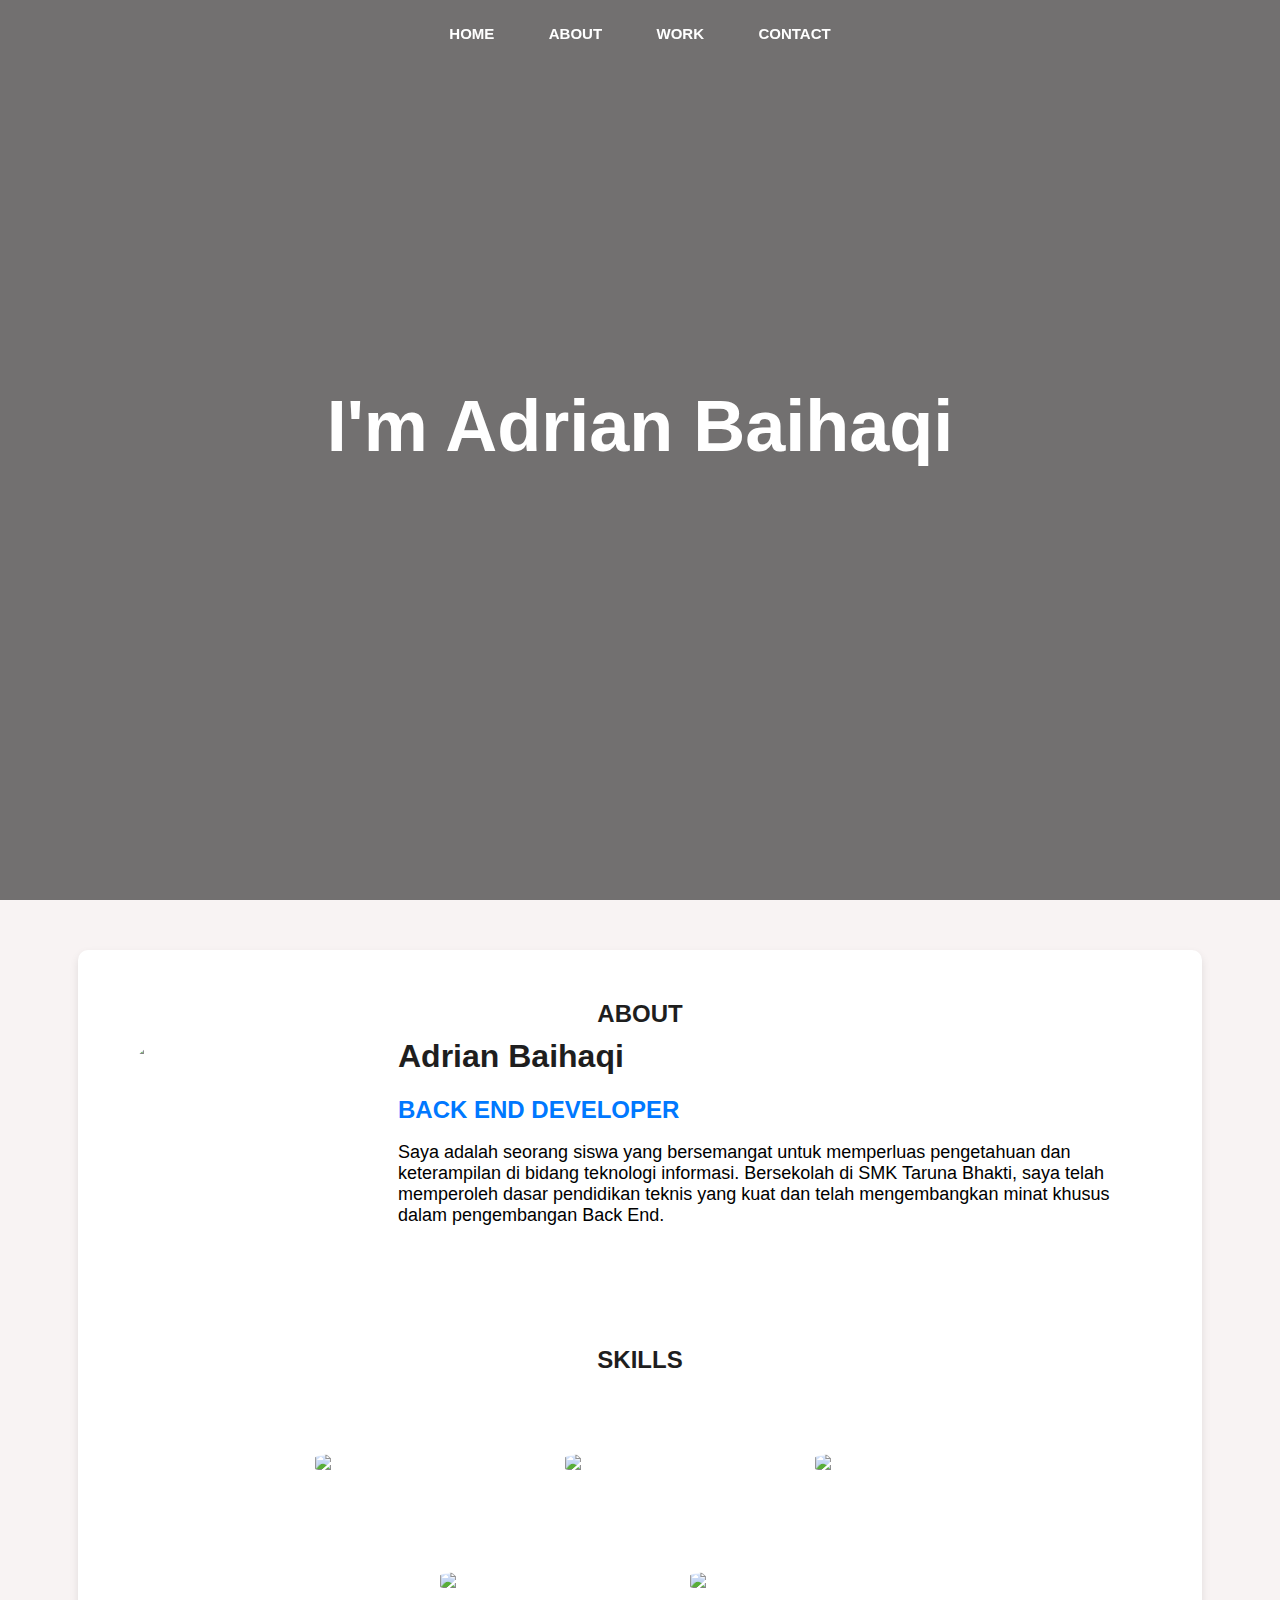
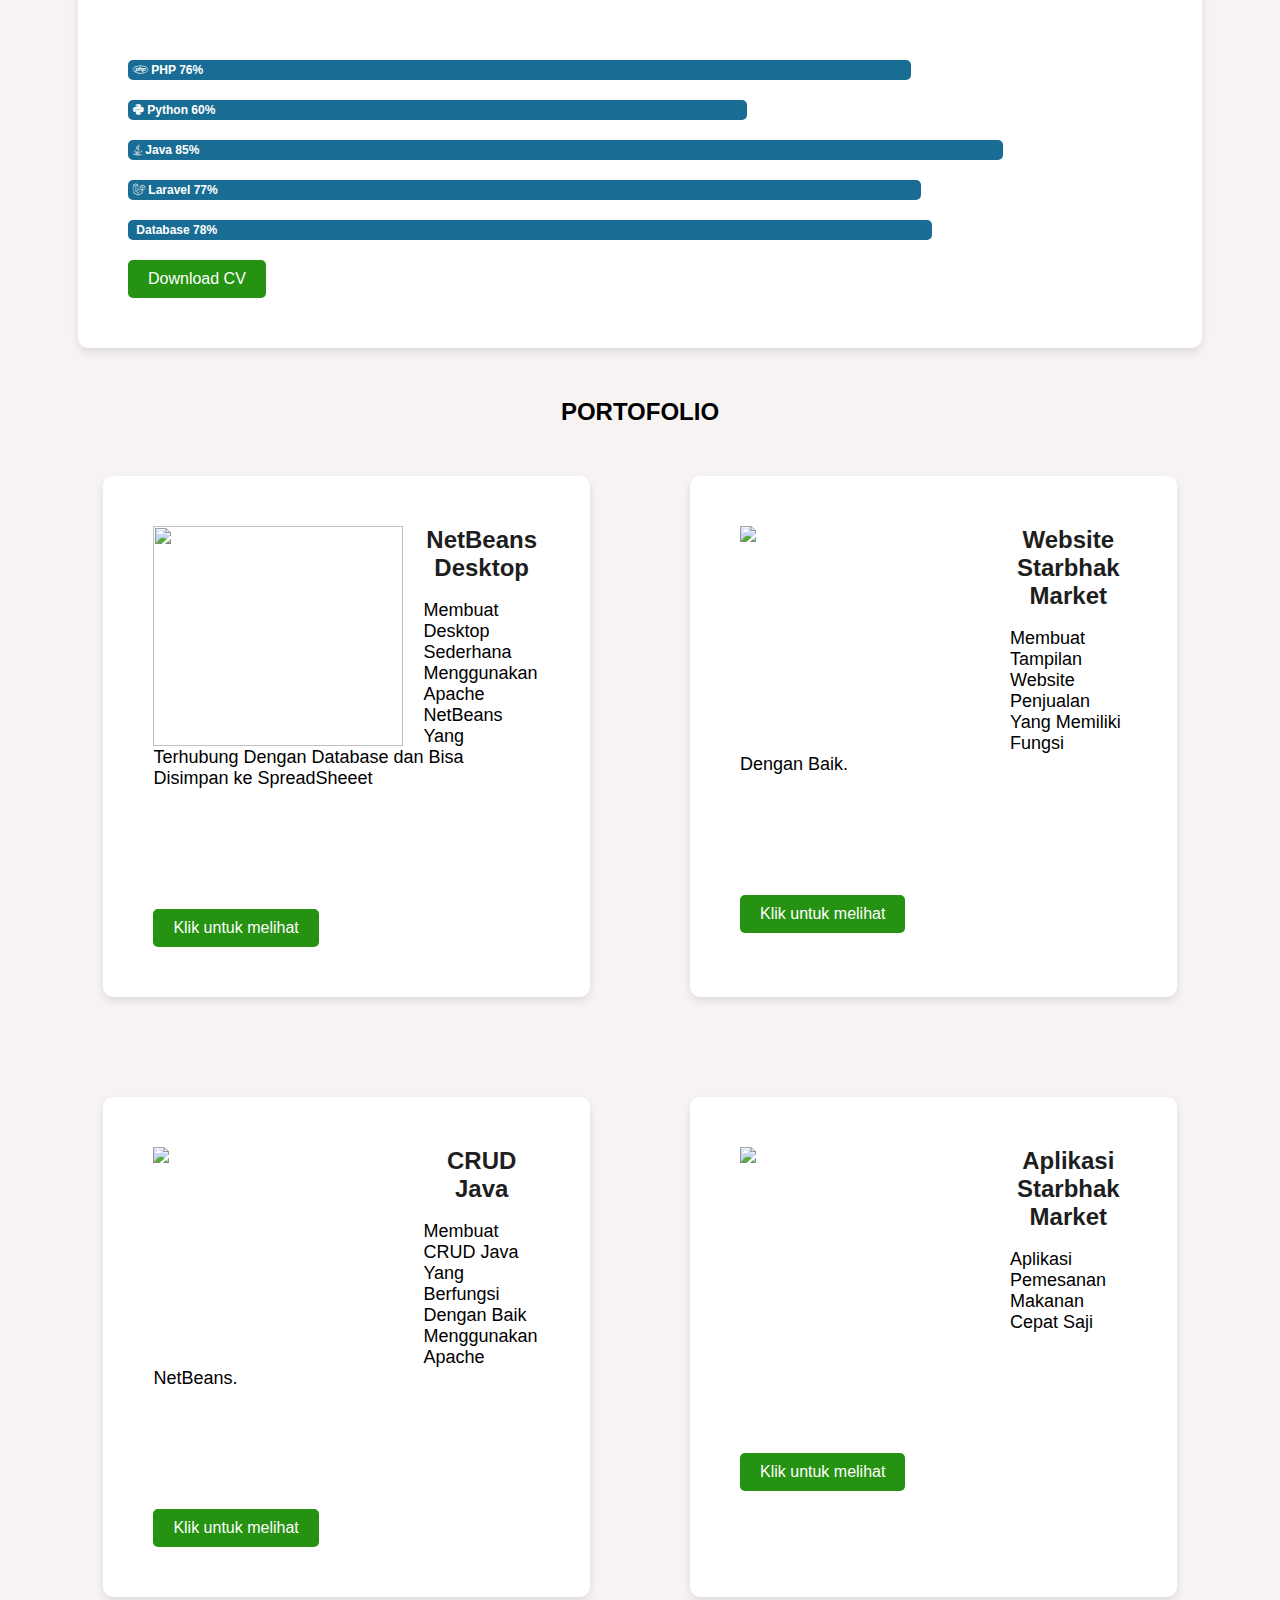
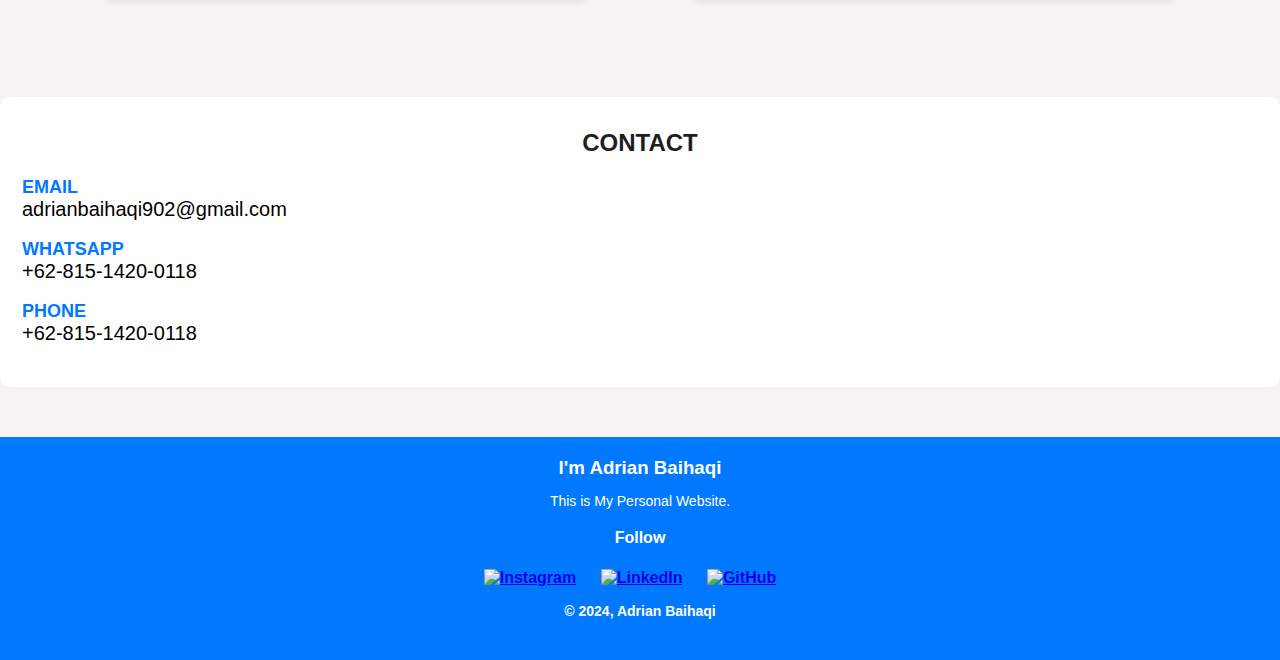
==== index.html @ 350a7b52 "commit" ====
<!DOCTYPE html>
<html lang="en">
<head>
    <meta charset="UTF-8">
    <meta name="viewport" content="width=device-width, initial-scale=1.0">
    <title>Document</title>

    <link href="" rel="icon">
    <link rel="stylesheet" href="/assets/style/index.css">
    <link rel="stylesheet" href="https://cdnjs.cloudflare.com/ajax/libs/font-awesome/6.0.0-beta3/css/all.min.css">
</head>
<body>
    
    <nav class="navbar">
        <ul>
            <li><a href="#hero">HOME</a></li>
            <li><a href="#about">ABOUT</a></li>
            <li><a href="#work">WORK</a></li>
            <li><a href="#contact">CONTACT</a></li>
        </ul>
    </nav>

    <div id="hero" class="hero route bg-image" style="background-image: url(/assets/images/city\ image\ 1.jpg)">
        <div class="overlay-itro"></div>
        <div class="hero-content display-table">
          <div class="table-cell">
            <div class="container">
              <h1 class="hero-title mb-4">I'm Adrian Baihaqi</h1>
              <p class="hero-subtitle"><span class="typed" data-typed-items="Back End Developer"></span></p>
            </div>
          </div>
        </div>
    </div>

    <div id="about">
        <div class="card">
            <h2>ABOUT</h2>
            <img src="/assets/images/poto cv2(1).jpg" alt="Foto Profil">
            <h1>Adrian Baihaqi</h1>
            <h3 style="font-size: 24px; color: #0078ff; font-weight: bold; margin-bottom: 10px;">BACK END DEVELOPER</h3>
            <p><span>Saya adalah seorang siswa yang bersemangat untuk memperluas pengetahuan dan keterampilan di bidang teknologi informasi. Bersekolah di SMK Taruna Bhakti, saya telah memperoleh dasar pendidikan teknis yang kuat dan telah mengembangkan minat khusus dalam pengembangan Back End.</span></p>
            

            <div class="skill">
                <h2>SKILLS</h2>
            </div>

            <div class="logo-language">
                <img src="/assets/images/Java-Emblem-removebg-preview.png" class="card-img-top" alt="logo java">
                <img src="/assets/images/PHP-logo.svg.png" class="card-img-top" alt="logo php">
                <img src="/assets/images/Python-logo-notext.svg.png" class="card-img-top" alt="logo py">
                <img src="/assets/images/1969px-Laravel.svg.png" class="card-img-top" alt="logo laravel">
                <img src="/assets/images/pngwing.com.png" class="card-img-top" alt="logo DB">
                
            </div>

            <!-- Bar Progres -->
            <div class="progress">
                <div class="progress-bar" role="progressbar" style="width: 76%;" aria-valuenow="76" aria-valuemin="0" aria-valuemax="100">
                    <span class="progress-label"><i class="fab fa-php"></i> PHP 76%</span>
                </div>
            </div>
            <div class="progress">
                <div class="progress-bar" role="progressbar" style="width: 60%;" aria-valuenow="60" aria-valuemin="0" aria-valuemax="100">
                    <span class="progress-label"><i class="fab fa-python"></i> Python 60%</span>
                </div>
            </div>
            <div class="progress">
                <div class="progress-bar" role="progressbar" style="width: 85%;" aria-valuenow="85" aria-valuemin="0" aria-valuemax="100">
                    <span class="progress-label"><i class="fab fa-java"></i> Java 85%</span>
                </div>
            </div>
            <div class="progress">
                <div class="progress-bar" role="progressbar" style="width: 77%;" aria-valuenow="77" aria-valuemin="0" aria-valuemax="100">
                    <span class="progress-label"><i class="fab fa-laravel"></i> Laravel 77%</span>
                </div>
            </div>
            <div class="progress">
                <div class="progress-bar" role="progressbar" style="width: 78%;" aria-valuenow="78" aria-valuemin="0" aria-valuemax="100">
                    <span class="progress-label"><i class="fab fa-db"></i> Database 78%</span>
                </div>
            </div>
            <!-- Tombol Download CV -->
            <a href="/assets/Putih dan Hitam Profesional Minimalis CV Resume Template-1.pdf" download class="btn btn-primary">Download CV</a>
        </div>
    </div>

    <div id="work">
        <span id="portfolio-heading">PORTOFOLIO</span>
        <div class="portfolio-card-container">
            
            <div class="card mb-3" style="max-width: 540px;">
                <div class="row no-gutters">
                  <div class="col-md-4">
                    <img src="/assets/images/netbeans-project.jpg" class="card-img" alt="">
                  </div>
                  <div class="col-md-8">
                    <div class="card-body">
                      <h2 class="card-title">NetBeans Desktop</h2>
                      <p class="card-text">Membuat Desktop Sederhana Menggunakan Apache NetBeans Yang Terhubung Dengan Database dan Bisa Disimpan ke SpreadSheeet</p>
                      <a href="https://www.instagram.com/p/C5qlpJvSph4/?utm_source=ig_web_copy_link" class="btn btn-primary">Klik untuk melihat</a>
                    </div>
                  </div>
                </div>
              </div>
            <div class="card mb-3" style="max-width: 540px;">
                <div class="row no-gutters">
                  <div class="col-md-4">
                    <img src="/assets/images/Desain tanpa judul(3).png" class="card-img" alt="webstarmart">
                  </div>
                  <div class="col-md-8">
                    <div class="card-body">
                      <h2 class="card-title">Website Starbhak Market</h2>
                      <p class="card-text">Membuat Tampilan Website Penjualan Yang Memiliki Fungsi Dengan Baik.</p>
                      <a href="https://github.com/KRNCw5936/Assesment_Web.git" class="btn btn-primary">Klik untuk melihat</a>
                    </div>
                  </div>
                </div>
              </div>
            <div class="card mb-3" style="max-width: 540px;">
                <div class="row no-gutters">
                  <div class="col-md-4">
                    <img src="/assets/images/Simple Desktop Application Interface(5).png" class="card-img" alt="...">
                  </div>
                  <div class="col-md-8">
                    <div class="card-body">
                      <h2 class="card-title">CRUD Java</h2>
                      <p class="card-text">Membuat CRUD Java Yang Berfungsi Dengan Baik Menggunakan Apache NetBeans.</p>
                      <a href="https://www.instagram.com/p/C5sAP9ZyaLN/?utm_source=ig_web_copy_link" class="btn btn-primary">Klik untuk melihat</a>
                  </div>
                </div>
              </div>
            </div>
            <div class="card mb-3" style="max-width: 540px;">
                <div class="row no-gutters">
                  <div class="col-md-4">
                    <img src="/assets/images/AppStarMart1.jpg" class="card-img" alt="appstarmart">
                  </div>
                  <div class="col-md-8">
                    <div class="card-body">
                      <h2 class="card-title">Aplikasi Starbhak Market</h2>
                      <p class="card-text">Aplikasi Pemesanan Makanan Cepat Saji</p>
                      <a href="https://github.com/KRNCw5936/Asses_Flutter.git" class="btn btn-primary">Klik untuk melihat</a>
                  </div>
                </div>
              </div>
            </div>
          </div>
        </div>        
    </div>

    <div id="contact">
      <div class="contact-info">
          <h2>CONTACT</h2>
          <p><strong>EMAIL</strong> <span>adrianbaihaqi902@gmail.com</span></p>
          <p><strong>WHATSAPP</strong> <span>+62-815-1420-0118</span></p>
          <p><strong>PHONE</strong> <span>+62-815-1420-0118</span></p>
      </div>
  </div>
  </div>
  
  <footer>
    <div class="footer-content">
        <h3>I'm Adrian Baihaqi</h3>
        <p>This is My Personal Website.</p>
        <h4>Follow<h4>
        <ul class="social-icons">
            <li><a href="https://www.instagram.com/adrian_snox/"><img src="/assets/images/Instagram_icon.png.png" alt="Instagram"></a></li>
            <li><a href="https://www.linkedin.com/in/adrian-baihaqi-069a71303/"><img src="/assets/images/LinkedIn_logo_initials.png" alt="LinkedIn"></a></li>
            <li><a href="https://github.com/KRNCw5936"><img src="/assets/images/GitHub-Mark-ea2971cee799.png" alt="GitHub"></a></li>
        </ul>
        <p>© 2024, Adrian Baihaqi</p>
    </div>
</footer>


    <script src="https://cdnjs.cloudflare.com/ajax/libs/typed.js/2.0.12/typed.min.js"></script>  
    <script>

        const select = (el) => document.querySelector(el);
        const typed = select('.typed');
        if (typed) {
            let typed_strings = typed.getAttribute('data-typed-items');
            typed_strings = typed_strings.split(',');
            new Typed('.typed', {
                strings: typed_strings,
                loop: true,
                typeSpeed: 100,
                backSpeed: 50,
                backDelay: 2000
            });
        }

        window.addEventListener('scroll', function() {
            const navbar = document.querySelector('.navbar');
            const heroSection = document.getElementById('hero');
            const scrolled = window.scrollY > heroSection.offsetHeight;
        
            if (scrolled) {
                navbar.classList.add('scrolled');
            } else {
                navbar.classList.remove('scrolled');
            }
        });

    </script>
</body>
</html>
---- assets/style/index.css ----
/* CSS untuk body */
body {
    background-color: #f8f3f3;
    color: #ffffff;
    margin: 0; 
    font-family: Arial, sans-serif; 
}

/* CSS untuk heading */
h1, h2, h3, h4, h5, h6 {
    color: #1e1e1e;
    margin-top: 0; 
}

/* CSS untuk navbar */
.navbar {
    background-color: transparent; 
    position: fixed; 
    top: 0;
    width: 100%;
    padding: 15px 0;
    z-index: 1;
    transition: background-color 0.3s;
}

.navbar.scrolled {
    background-color: black;
}

.navbar ul {
    list-style-type: none;
    margin: 0;
    padding: 0;
    text-align: center;
}

.navbar ul li {
    display: inline;
}

.navbar ul li a {
    display: inline-block;
    color: white;
    text-decoration: none;
    padding: 10px 25px;
    font-size: 15px;
    font-weight: 600; /* Tambahkan font-weight bold */
    position: relative; /* Tambahkan posisi relatif untuk mengatur pseudo-elemen */
}

.navbar ul li a::after {
    content: '';
    display: block;
    position: absolute;
    bottom: -2px; /* Geser ke bawah sejauh 2px */
    left: 0;
    width: 100%;
    height: 2px;
    background-color: transparent;
    transition: background-color 0.3s, transform 0.3s ease-in-out; /* Tambahkan animasi perubahan warna dan transformasi */
}

.navbar ul li a:hover::after {
    background-color: white; /* Ubah warna latar menjadi putih pada hover */
    transform: scaleX(1); /* Setel skala X menjadi 1 pada hover */
}

/* CSS untuk hero */
.hero {
    height: 100vh;
    position: relative;
    color: #fff;
    text-align: center;
    background-size: cover; 
    background-position: center; 
}

.overlay-itro {
    background-color: rgba(0, 0, 0, 0.6);
    position: absolute;
    top: 0;
    left: 0px;
    padding: 0;
    height: 100%;
    width: 100%;
    opacity: 0.9;
}

.hero .hero-content {
    position: absolute;
    top: 50%;
    left: 50%;
    transform: translate(-50%, -50%);
}

.hero .hero-title {
    font-weight : bold;
    font-size: 3rem;
    color: #fff;
}

@media (min-width: 768px) {
    .hero .hero-title {
        font-size: 4.5rem;
    }
}

.hero .hero-subtitle {
    font-size: 1.5rem;
    font-weight: 600;
}

@media (min-width: 768px) {
    .hero .hero-subtitle {
        font-size: 2.5rem;
    }
}

.hero .text-slider-items {
    display: none;
}

.hero-single {
    height: 350px;
}

.hero-single .hero-content {
    margin-top: 30px;
}

.hero-single .hero-title {
    text-transform: uppercase;
    font-size: 3rem;
}

@media (min-width: 768px) {
    .hero-single .hero-title {
        font-size: 3.5rem;
    }
}

.hero-single .breadcrumb {
    background-color: transparent;
    color: #0078ff;
}

.hero-single .breadcrumb .breadcrumb-item:before {
    color: #cde1f8;
}

.hero-single .breadcrumb .breadcrumb-item.active {
    color: #cde1f8;
}

.hero-single .breadcrumb a {
    color: #fff;
}

/* CSS untuk about */
.card {
    width: 80%;
    background-color: #fff;
    border-radius: 10px;
    box-shadow: 0 4px 8px rgba(0, 0, 0, 0.1);
    padding: 50px; 
    margin: 50px auto;
    text-align: left; /* Mengatur teks menjadi rata kiri */
    overflow: hidden; /* Mencegah konten bocor dari floating elements */
}

.card img {
    width: 250px;
    height: 220px;
    border-radius: 20%;
    float: left; /* Menempatkan foto ke kiri */
    margin-right: 20px; /* Memberikan jarak antara foto dan teks */
}

.card h2 {
    margin-bottom: 10px;
    text-align: center; /* Mengatur teks ke tengah */
}


.card p {
    margin-bottom: 120px; /* Jarak bawah */
    color: black; /* Warna teks */
    font-size: large; /* Ukuran font lebih besar dari large */
}


.card p:last-child {
    margin-bottom: 0;
}

.card-info {
    margin-top: 20px; /* Memberikan jarak atas untuk elemen-elemen berikutnya */
}

.progress {
    margin-bottom: 20px; 
}

.progress-bar {
    background-color: #196d94;
    border-radius: 5px;
    height: 20px;
    line-height: 20px;
    font-weight: 600;
    font-size: 12px;
    color: #ffffff;
    text-align: left;
    padding-left: 5px;
}

.btn {
    display: inline-block;
    padding: 10px 20px;
    background-color: #269211; 
    color: #ffffff; 
    text-decoration: none; 
    border-radius: 5px; 
    transition: background-color 0.3s;
    border: none; 
    cursor: pointer; 
}

.btn:hover {
    background-color: #0056b3; 
}

.logo-language {
    display: flex;
    flex-wrap: wrap; /* Elemen-elemen akan melanjutkan ke baris baru jika ruang tidak cukup */
    justify-content: center; /* Pusatkan elemen-elemen secara horizontal */
    align-items: center;
    padding: 20px; /* Jarak antara gambar dengan tepi kontainer */
}

.logo-language img {
    max-width: 150px; /* Ukuran maksimum gambar */
    height: auto; /* Biarkan tinggi menyesuaikan proporsi gambar */
    margin: 50px; /* Jarak antara gambar */
}


/* CSS untuk portofolio */
#work {
    text-align: center;
}
  
#work .portfolio-img {
    border-radius: 0%;
    width: 100%; 
}

#portfolio-heading {
    font-size: 24px;
    font-weight: bold;
    color: #000000;
}

.portfolio-card-container {
    display: flex;
    flex-wrap: wrap;
    justify-content: center;
}
  
.portfolio-card-container .card {
    width: calc(33.33% - 40px); 
    margin: 50px; 
}
  
.portfolio-card-container .portfolio-img {
    border-radius: 0;
    width: 100%; 
    height: auto; 
}

.card-img {
    width: 100%; /* Mengisi lebar maksimum dari kotak gambar */
    height: auto; /* Biarkan tinggi menyesuaikan proporsi gambar */
    object-fit: cover; /* Gambar akan dipotong atau diperkecil/diperbesar secara proporsional */
    border-radius: 0 !important; /* Membuat sudut gambar menjadi lurus */
}

/* CSS untuk Contact */
.contact-info {
    margin-top: 50px; /* Jarak dari bagian atas */
    padding: 20px; /* Padding untuk memberikan ruang di sekitar konten */
    border: 2px solid rgb(255, 255, 255); /* Memberikan border pada elemen */
    border-radius: 10px; /* Mengubah border menjadi berbentuk lengkung */
    background-color: #fff;
    padding-top: 30px;
    padding-bottom: 30px;
    padding-left: 20px;
    padding-right: 20px;
    /* Membuat teks sedikit tidak terlalu tengah secara horizontal */
    text-align: justify;
}

.social-icons {
    margin-top: 20px; /* Jarak antara teks kontak dan ikon sosial */
}

.social-icons img {
    width: 30px; /* Ukuran gambar logo */
    margin-right: 10px; /* Jarak antara ikon sosial */
}

.contact-info h2 {
    text-align: center; /* Mengatur teks "Contact" menjadi di tengah */
}

.contact-info p {
    margin-bottom: 10px; /* Jarak antara setiap paragraf */
    font-size: 18px; /* Ukuran teks yang lebih besar */
    color: #000000;
}

.contact-info p strong {
    display: inline; /* Biarkan teks "Email", "WhatsApp", dan "Phone" tetap dalam satu baris dengan isinya */
    color:#0078ff; /* Warna teks menjadi biru */
    font-weight: bold; /* Membuat teks menjadi tebal (bold) */
}

.contact-info p span {
    display: block; /* Membuat setiap nilai kontak berada di baris baru */
    font-size: 20px; /* Ukuran teks yang lebih besar */
    color: #000000;
}

.contact-info p span {
    display: block; /* Membuat setiap nilai kontak berada di baris baru */
}

/* CSS untuk footer */
footer {
    background-color:#0078ff;
    color: #fff;
    padding: 20px 0;
    text-align: center;
    margin-top: 50px; /* Menambah jarak antara kontak dan footer */
}

.footer-content {
    max-width: 1200px;
    margin: 0 auto;
}

.footer-content h3 {
    margin-bottom: 10px;
    color: #fff;
    text-align: center;
}

.footer-content h4{
    color: #fff;
}

.footer-content p {
    font-size: 14px;
    margin-bottom: 20px;
}

.social-icons {
    list-style-type: none;
    padding: 0;
}

.social-icons li {
    display: inline-block;
    margin-right: 10px;
}

.social-icons img {
    width: 30px;
}
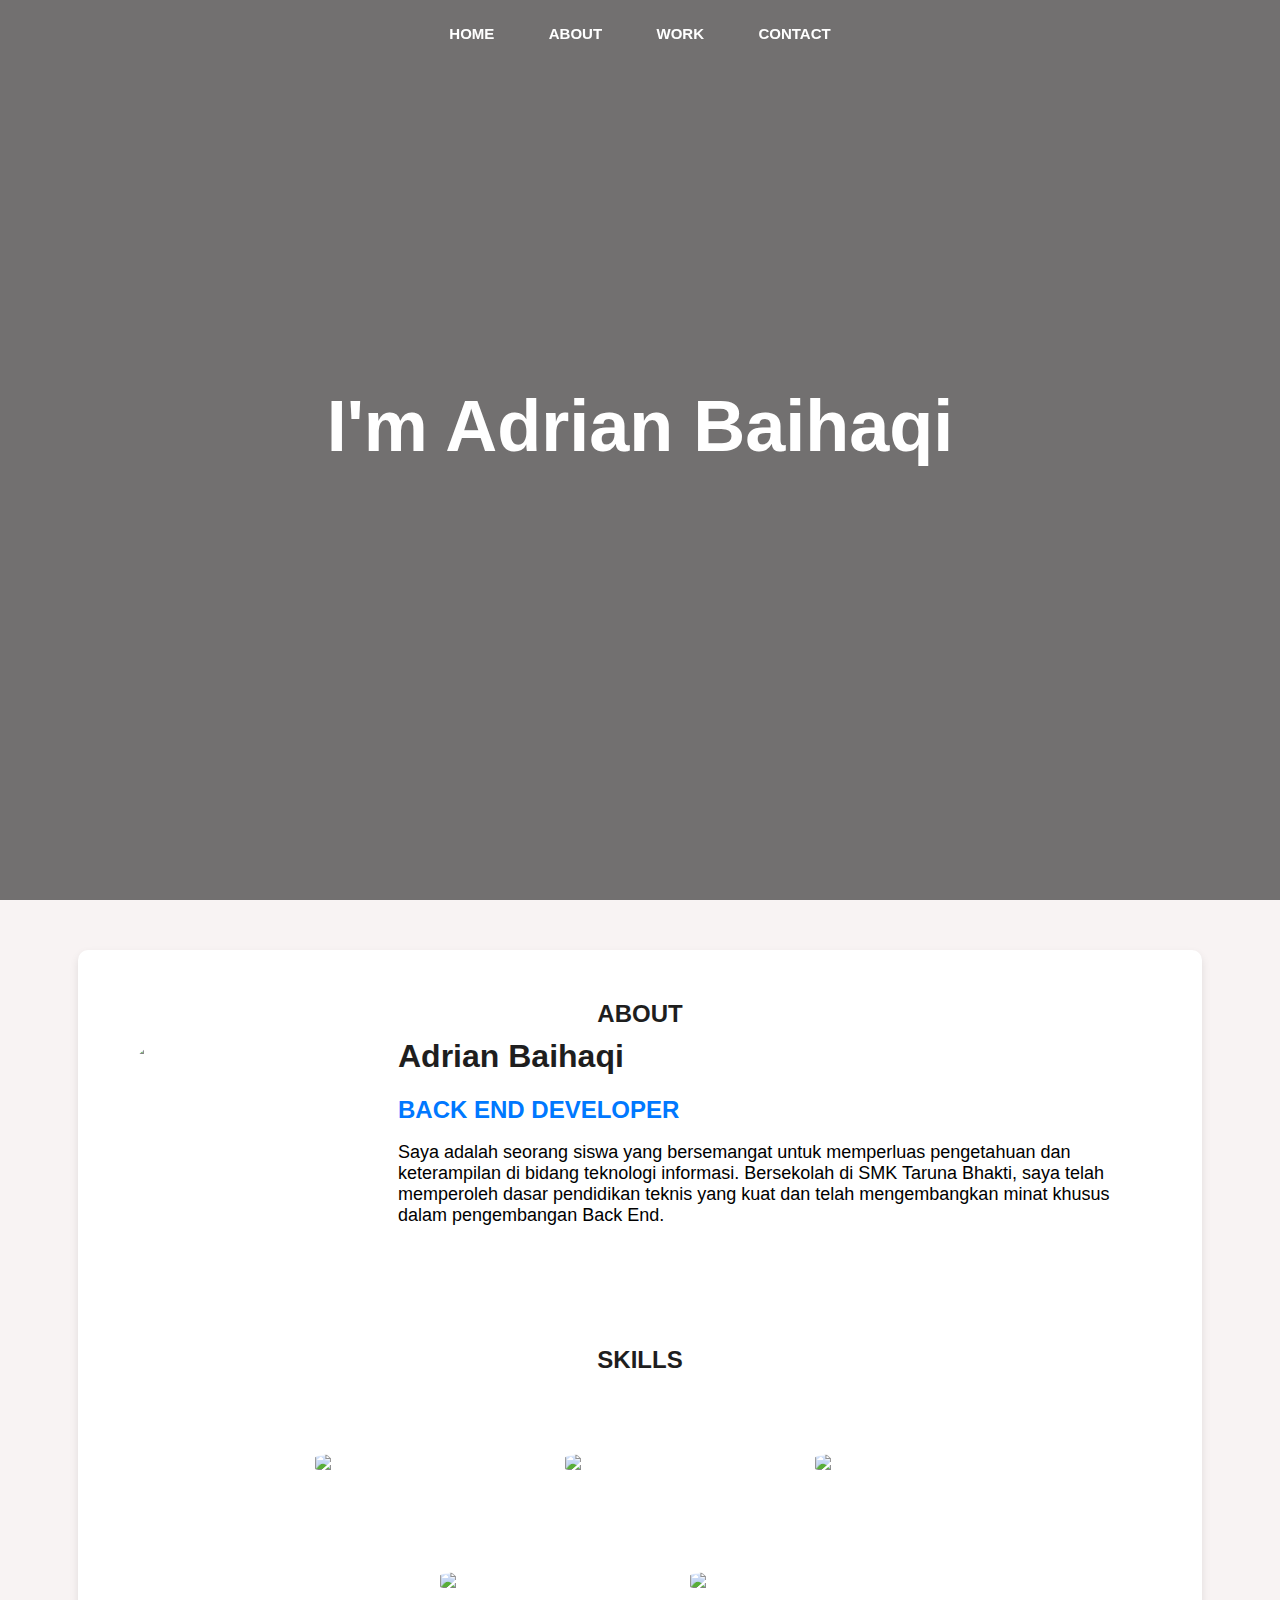
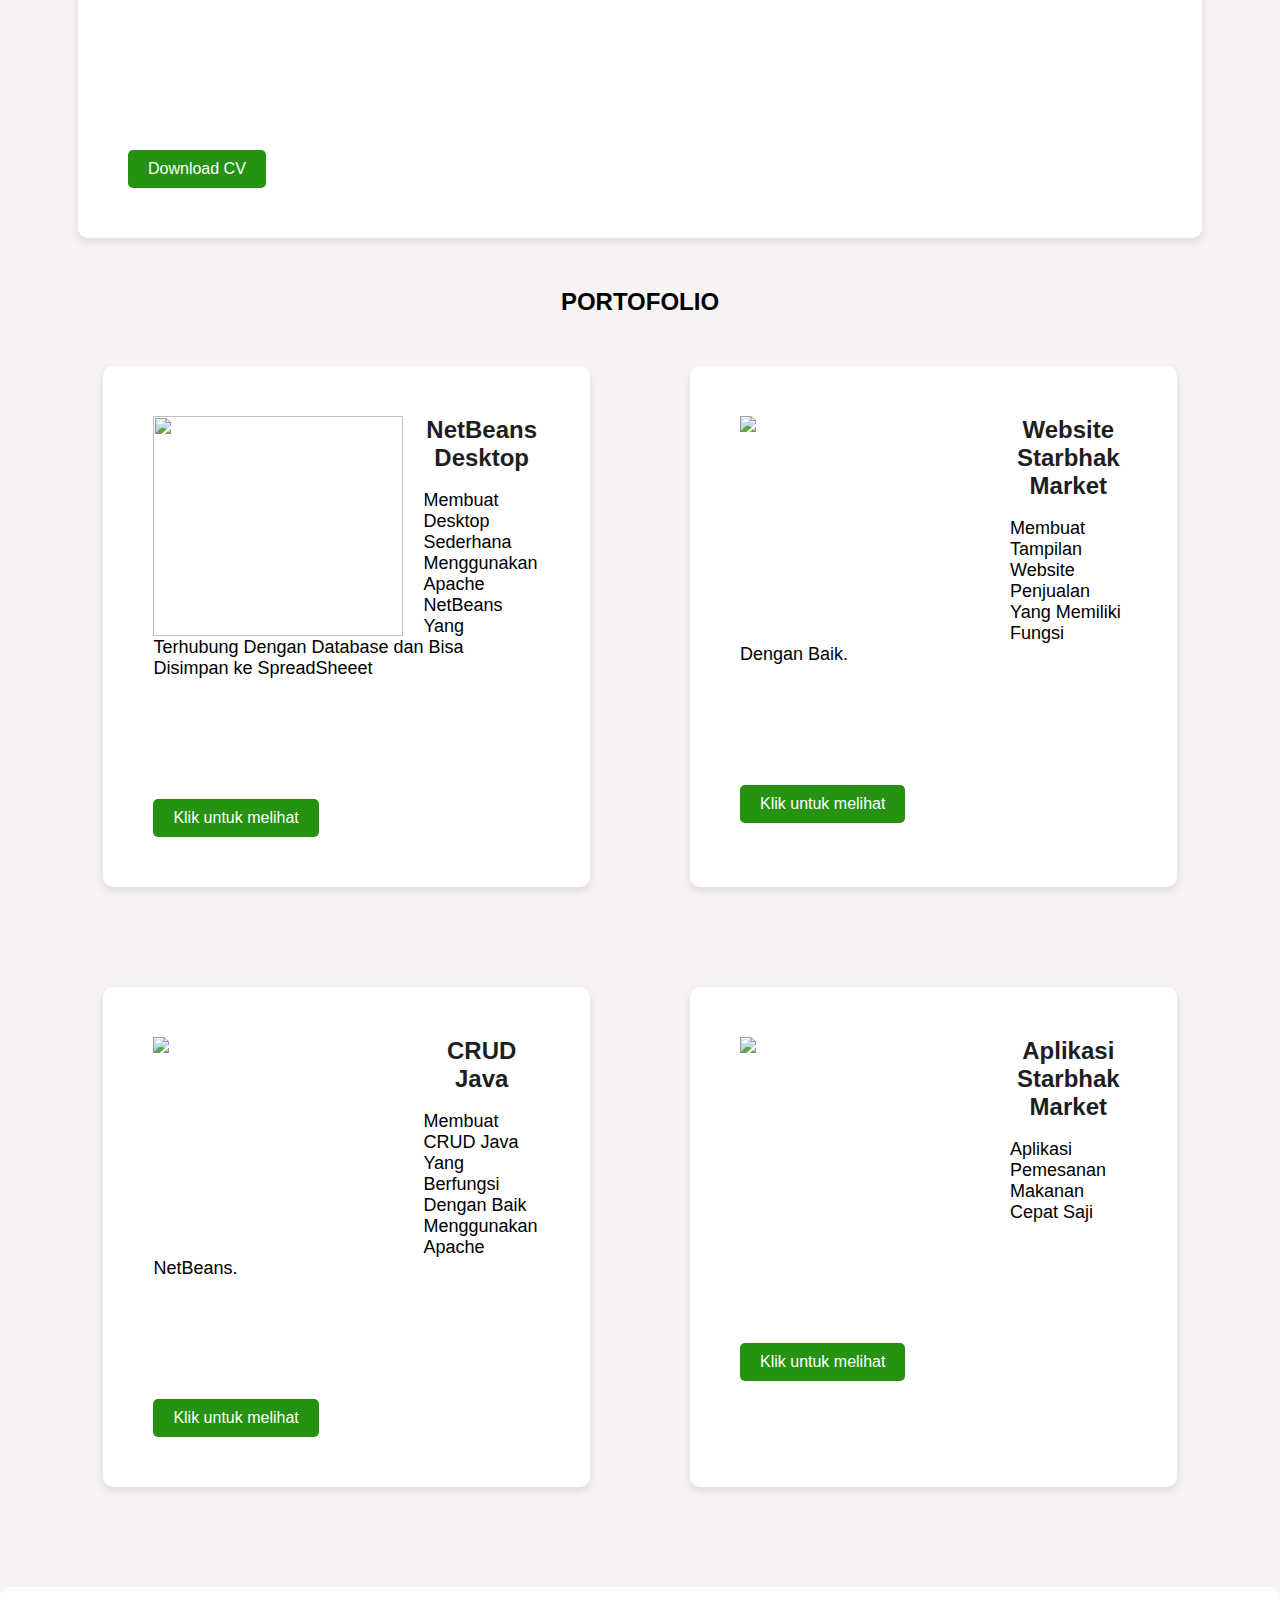
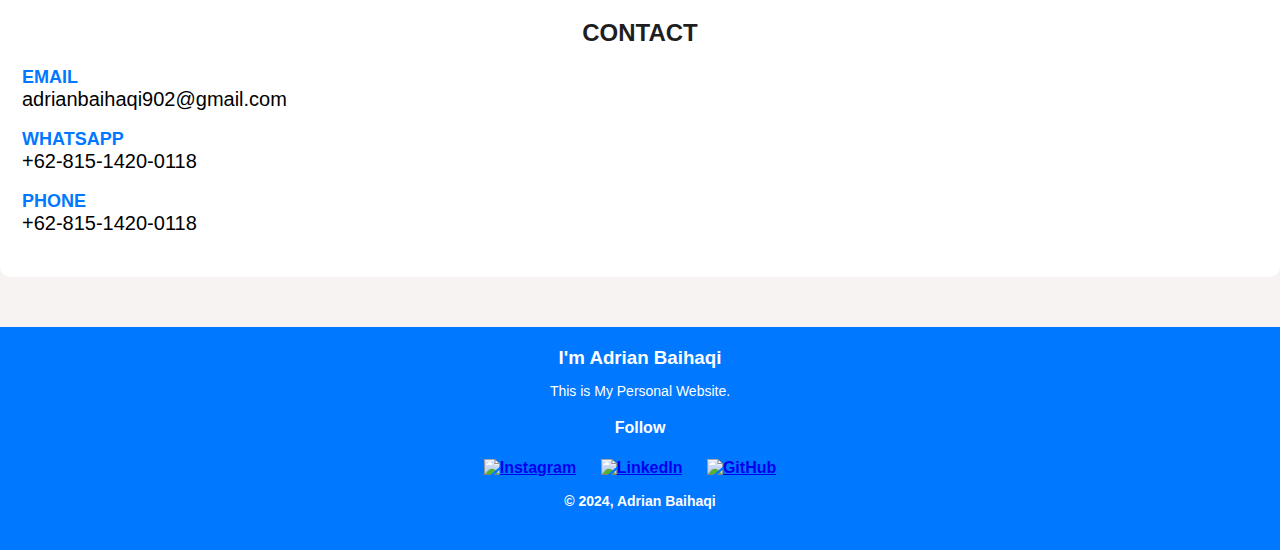
==== commit 74a833ea: "porto" ====
--- a/index.html
+++ b/index.html
@@ -6,8 +6,363 @@
     <title>Document</title>
 
     <link href="" rel="icon">
-    <link rel="stylesheet" href="/assets/style/index.css">
     <link rel="stylesheet" href="https://cdnjs.cloudflare.com/ajax/libs/font-awesome/6.0.0-beta3/css/all.min.css">
+<style>
+/* CSS untuk body */
+body {
+  background-color: #f8f3f3;
+  color: #ffffff;
+  margin: 0; 
+  font-family: Arial, sans-serif; 
+}
+
+/* CSS untuk heading */
+h1, h2, h3, h4, h5, h6 {
+  color: #1e1e1e;
+  margin-top: 0; 
+}
+
+/* CSS untuk navbar */
+.navbar {
+  background-color: transparent; 
+  position: fixed; 
+  top: 0;
+  width: 100%;
+  padding: 15px 0;
+  z-index: 1;
+  transition: background-color 0.3s;
+}
+
+.navbar.scrolled {
+  background-color: black;
+}
+
+.navbar ul {
+  list-style-type: none;
+  margin: 0;
+  padding: 0;
+  text-align: center;
+}
+
+.navbar ul li {
+  display: inline;
+}
+
+.navbar ul li a {
+  display: inline-block;
+  color: white;
+  text-decoration: none;
+  padding: 10px 25px;
+  font-size: 15px;
+  font-weight: 600;
+  position: relative;
+}
+
+.navbar ul li a::after {
+  content: '';
+  display: block;
+  position: absolute;
+  bottom: -2px;
+  left: 0;
+  width: 100%;
+  height: 2px;
+  background-color: transparent;
+  transition: background-color 0.3s, transform 0.3s ease-in-out;
+}
+
+.navbar ul li a:hover::after {
+  background-color: white;
+  transform: scaleX(1);
+}
+
+/* CSS untuk hero */
+.hero {
+  height: 100vh;
+  position: relative;
+  color: #fff;
+  text-align: center;
+  background-size: cover; 
+  background-position: center; 
+}
+
+.overlay-itro {
+  background-color: rgba(0, 0, 0, 0.6);
+  position: absolute;
+  top: 0;
+  left: 0px;
+  padding: 0;
+  height: 100%;
+  width: 100%;
+  opacity: 0.9;
+}
+
+.hero .hero-content {
+  position: absolute;
+  top: 50%;
+  left: 50%;
+  transform: translate(-50%, -50%);
+}
+
+.hero .hero-title {
+  font-weight : bold;
+  font-size: 3rem;
+  color: #fff;
+}
+
+@media (min-width: 768px) {
+  .hero .hero-title {
+    font-size: 4.5rem;
+  }
+}
+
+.hero .hero-subtitle {
+  font-size: 1.5rem;
+  font-weight: 600;
+}
+
+@media (min-width: 768px) {
+  .hero .hero-subtitle {
+    font-size: 2.5rem;
+  }
+}
+
+.hero .text-slider-items {
+  display: none;
+}
+
+.hero-single {
+  height: 350px;
+}
+
+.hero-single .hero-content {
+  margin-top: 30px;
+}
+
+.hero-single .hero-title {
+  text-transform: uppercase;
+  font-size: 3rem;
+}
+
+@media (min-width: 768px) {
+  .hero-single .hero-title {
+    font-size: 3.5rem;
+  }
+}
+
+.hero-single .breadcrumb {
+  background-color: transparent;
+  color: #0078ff;
+}
+
+.hero-single .breadcrumb .breadcrumb-item:before {
+  color: #cde1f8;
+}
+
+.hero-single .breadcrumb .breadcrumb-item.active {
+  color: #cde1f8;
+}
+
+.hero-single .breadcrumb a {
+  color: #fff;
+}
+
+/* CSS untuk about */
+.card {
+  width: 80%;
+  background-color: #fff;
+  border-radius: 10px;
+  box-shadow: 0 4px 8px rgba(0, 0, 0, 0.1);
+  padding: 50px; 
+  margin: 50px auto;
+  text-align: left; 
+  overflow: hidden; 
+}
+
+.card img {
+  width: 250px;
+  height: 220px;
+  border-radius: 20%;
+  float: left; 
+  margin-right: 20px; 
+}
+
+.card h2 {
+  margin-bottom: 10px;
+  text-align: center; 
+}
+
+.card p {
+  margin-bottom: 120px; 
+  color: black; 
+  font-size: large; 
+}
+
+.card p:last-child {
+  margin-bottom: 0;
+}
+
+.card-info {
+  margin-top: 20px; 
+}
+
+.btn {
+  display: inline-block;
+  padding: 10px 20px;
+  background-color: #269211; 
+  color: #ffffff; 
+  text-decoration: none; 
+  border-radius: 5px; 
+  transition: background-color 0.3s;
+  border: none; 
+  cursor: pointer; 
+}
+
+.btn:hover {
+  background-color: #0056b3; 
+}
+
+.logo-language {
+  display: flex;
+  flex-wrap: wrap; 
+  justify-content: center; 
+  align-items: center;
+  padding: 20px; 
+}
+
+.logo-language img {
+  max-width: 150px; 
+  height: auto; 
+  margin: 50px; 
+}
+
+/* CSS untuk portofolio */
+#work {
+  text-align: center;
+}
+
+#work .portfolio-img {
+  border-radius: 0%;
+  width: 100%; 
+}
+
+#portfolio-heading {
+  font-size: 24px;
+  font-weight: bold;
+  color: #000000;
+}
+
+.portfolio-card-container {
+  display: flex;
+  flex-wrap: wrap;
+  justify-content: center;
+}
+
+.portfolio-card-container .card {
+  width: calc(33.33% - 40px); 
+  margin: 50px; 
+}
+
+.portfolio-card-container .portfolio-img {
+  border-radius: 0;
+  width: 100%; 
+  height: auto; 
+}
+
+.card-img {
+  width: 100%; 
+  height: auto; 
+  object-fit: cover; 
+  border-radius: 0 !important; 
+}
+
+/* CSS untuk Contact */
+.contact-info {
+  margin-top: 50px; 
+  padding: 20px; 
+  border: 2px solid rgb(255, 255, 255); 
+  border-radius: 10px; 
+  background-color: #fff;
+  padding-top: 30px;
+  padding-bottom: 30px;
+  padding-left: 20px;
+  padding-right: 20px;
+  text-align: justify;
+}
+
+.social-icons {
+  margin-top: 20px; 
+}
+
+.social-icons img {
+  width: 30px; 
+  margin-right: 10px; 
+}
+
+.contact-info h2 {
+  text-align: center; 
+}
+
+.contact-info p {
+  margin-bottom: 10px; 
+  font-size: 18px; 
+  color: #000000;
+}
+
+.contact-info p strong {
+  display: inline; 
+  color:#0078ff; 
+  font-weight: bold; 
+}
+
+.contact-info p span {
+  display: block; 
+  font-size: 20px; 
+  color: #000000;
+}
+
+/* CSS untuk footer */
+footer {
+  background-color:#0078ff;
+  color: #fff;
+  padding: 20px 0;
+  text-align: center;
+  margin-top: 50px; 
+}
+
+.footer-content {
+  max-width: 1200px;
+  margin: 0 auto;
+}
+
+.footer-content h3 {
+  margin-bottom: 10px;
+  color: #fff;
+  text-align: center;
+}
+
+.footer-content h4{
+  color: #fff;
+}
+
+.footer-content p {
+  font-size: 14px;
+  margin-bottom: 20px;
+}
+
+.social-icons {
+  list-style-type: none;
+  padding: 0;
+}
+
+.social-icons li {
+  display: inline-block;
+  margin-right: 10px;
+}
+
+.social-icons img {
+  width: 30px;
+}
+</style>
 </head>
 <body>
     
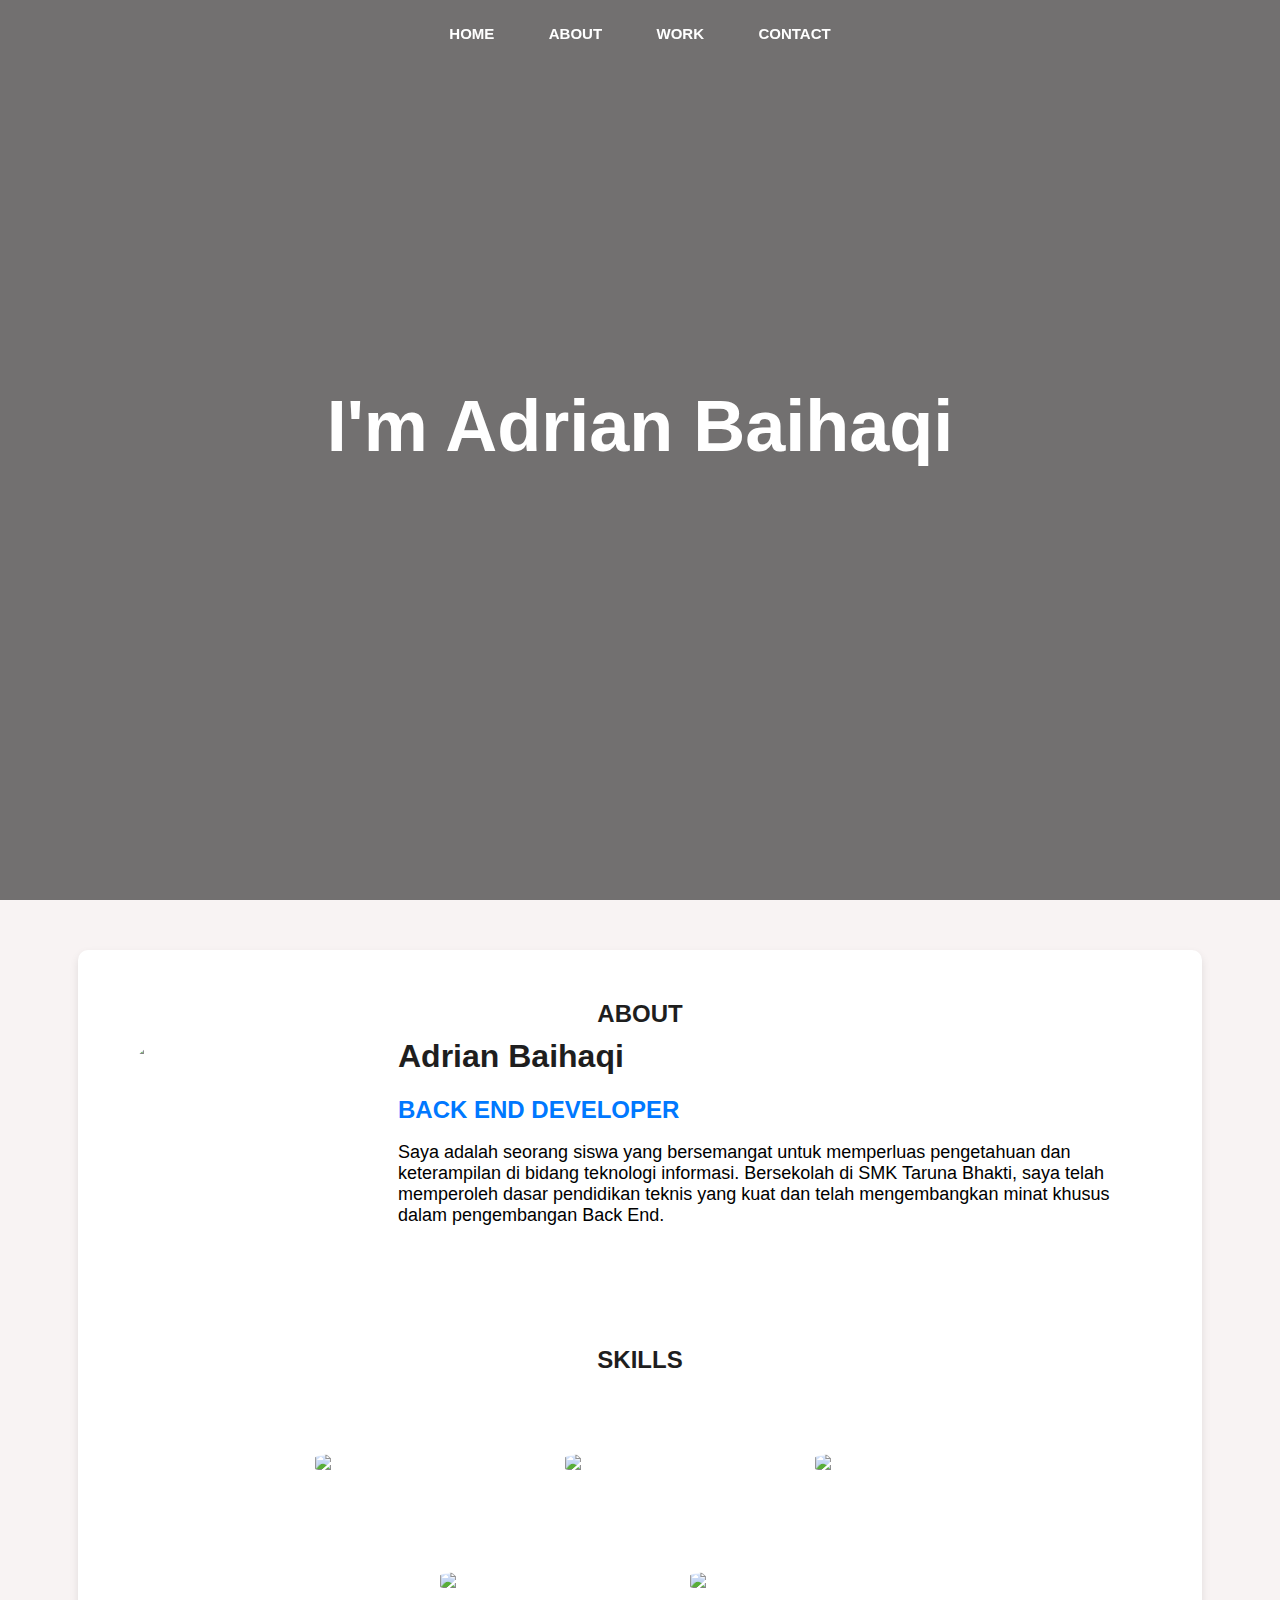
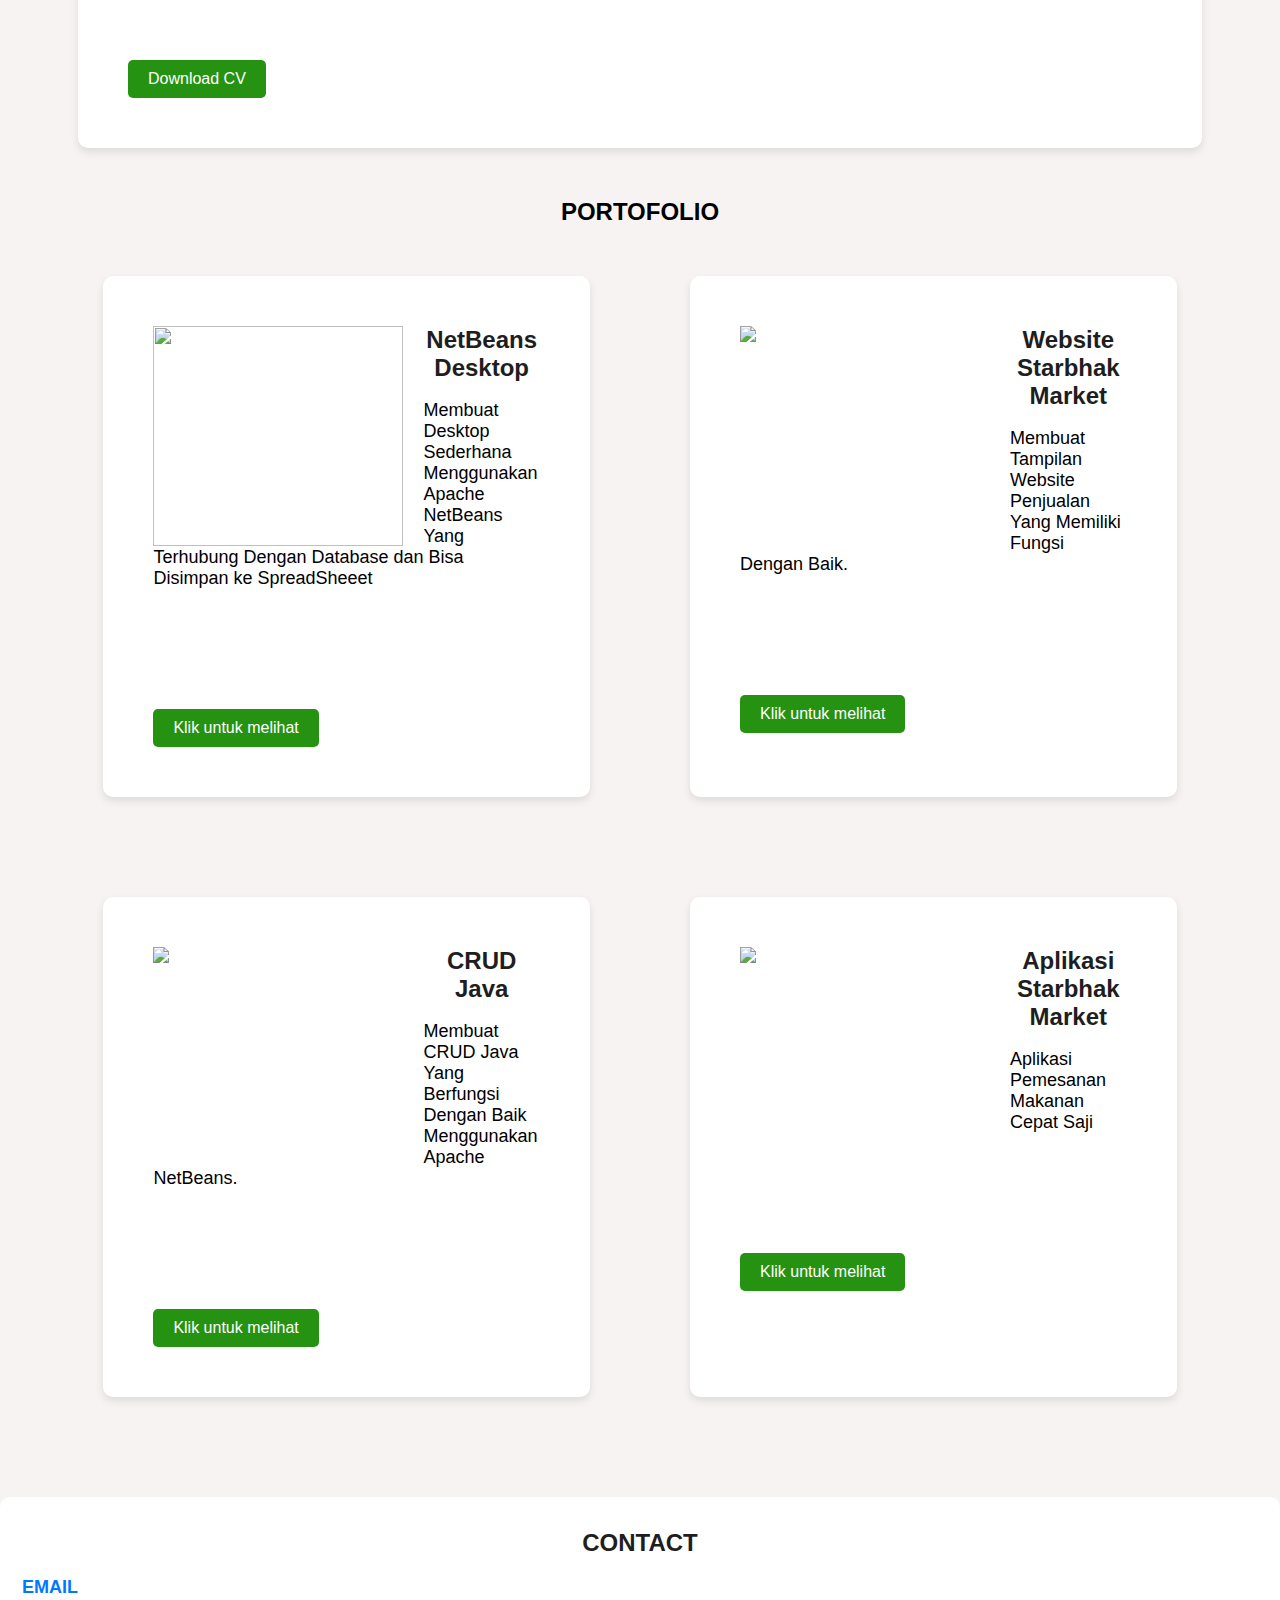
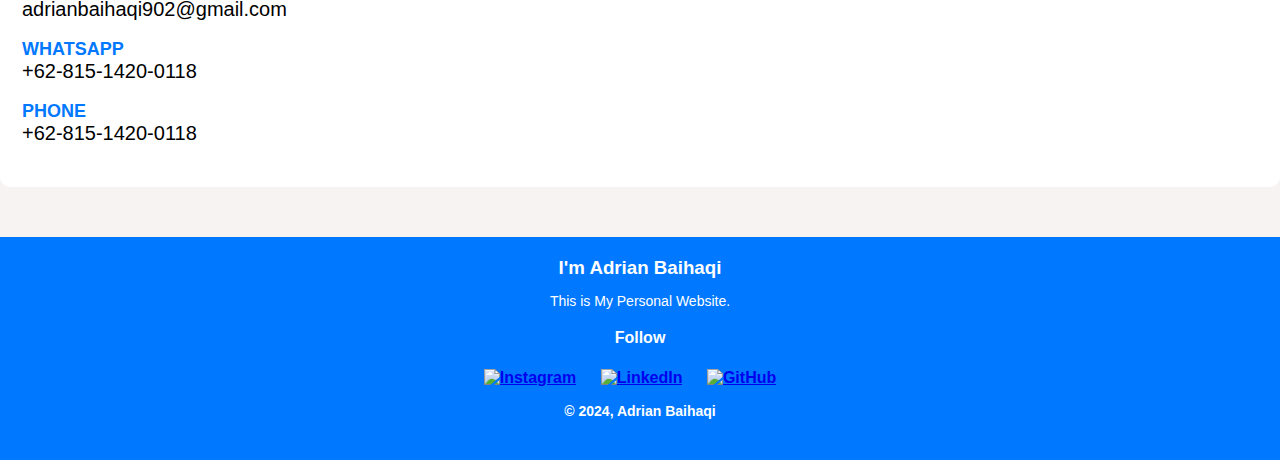
==== commit f3dc950a: "rev2" ====
--- a/index.html
+++ b/index.html
@@ -375,7 +375,7 @@
         </ul>
     </nav>
 
-    <div id="hero" class="hero route bg-image" style="background-image: url(/assets/images/city\ image\ 1.jpg)">
+    <div id="hero" class="hero route bg-image" style="background-image: url('./assets/images/city\ image\ 1.jpg')">
         <div class="overlay-itro"></div>
         <div class="hero-content display-table">
           <div class="table-cell">
@@ -390,7 +390,7 @@
     <div id="about">
         <div class="card">
             <h2>ABOUT</h2>
-            <img src="/assets/images/poto cv2(1).jpg" alt="Foto Profil">
+            <img src="./assets/images/poto cv2(1).jpg" alt="Foto Profil">
             <h1>Adrian Baihaqi</h1>
             <h3 style="font-size: 24px; color: #0078ff; font-weight: bold; margin-bottom: 10px;">BACK END DEVELOPER</h3>
             <p><span>Saya adalah seorang siswa yang bersemangat untuk memperluas pengetahuan dan keterampilan di bidang teknologi informasi. Bersekolah di SMK Taruna Bhakti, saya telah memperoleh dasar pendidikan teknis yang kuat dan telah mengembangkan minat khusus dalam pengembangan Back End.</span></p>
@@ -401,16 +401,16 @@
             </div>
 
             <div class="logo-language">
-                <img src="/assets/images/Java-Emblem-removebg-preview.png" class="card-img-top" alt="logo java">
-                <img src="/assets/images/PHP-logo.svg.png" class="card-img-top" alt="logo php">
-                <img src="/assets/images/Python-logo-notext.svg.png" class="card-img-top" alt="logo py">
-                <img src="/assets/images/1969px-Laravel.svg.png" class="card-img-top" alt="logo laravel">
-                <img src="/assets/images/pngwing.com.png" class="card-img-top" alt="logo DB">
+                <img src="./assets/images/Java-Emblem-removebg-preview.png" class="card-img-top" alt="logo java">
+                <img src="./assets/images/PHP-logo.svg.png" class="card-img-top" alt="logo php">
+                <img src="./assets/images/Python-logo-notext.svg.png" class="card-img-top" alt="logo py">
+                <img src="./assets/images/1969px-Laravel.svg.png" class="card-img-top" alt="logo laravel">
+                <img src="./assets/images/pngwing.com.png" class="card-img-top" alt="logo DB">
                 
             </div>
 
             <!-- Bar Progres -->
-            <div class="progress">
+            <!-- <div class="progress">
                 <div class="progress-bar" role="progressbar" style="width: 76%;" aria-valuenow="76" aria-valuemin="0" aria-valuemax="100">
                     <span class="progress-label"><i class="fab fa-php"></i> PHP 76%</span>
                 </div>
@@ -434,75 +434,76 @@
                 <div class="progress-bar" role="progressbar" style="width: 78%;" aria-valuenow="78" aria-valuemin="0" aria-valuemax="100">
                     <span class="progress-label"><i class="fab fa-db"></i> Database 78%</span>
                 </div>
-            </div>
+            </div> -->
             <!-- Tombol Download CV -->
             <a href="/assets/Putih dan Hitam Profesional Minimalis CV Resume Template-1.pdf" download class="btn btn-primary">Download CV</a>
         </div>
     </div>
 
     <div id="work">
-        <span id="portfolio-heading">PORTOFOLIO</span>
-        <div class="portfolio-card-container">
-            
-            <div class="card mb-3" style="max-width: 540px;">
-                <div class="row no-gutters">
+      <span id="portfolio-heading">PORTOFOLIO</span>
+      <div class="portfolio-card-container">
+          
+          <div class="card mb-3" style="max-width: 540px;">
+              <div class="row no-gutters">
                   <div class="col-md-4">
-                    <img src="/assets/images/netbeans-project.jpg" class="card-img" alt="">
+                      <img src="./assets/images/netbeans-project.jpg" class="card-img img-fluid" alt="">
                   </div>
                   <div class="col-md-8">
-                    <div class="card-body">
-                      <h2 class="card-title">NetBeans Desktop</h2>
-                      <p class="card-text">Membuat Desktop Sederhana Menggunakan Apache NetBeans Yang Terhubung Dengan Database dan Bisa Disimpan ke SpreadSheeet</p>
-                      <a href="https://www.instagram.com/p/C5qlpJvSph4/?utm_source=ig_web_copy_link" class="btn btn-primary">Klik untuk melihat</a>
-                    </div>
-                  </div>
-                </div>
+                      <div class="card-body">
+                          <h2 class="card-title">NetBeans Desktop</h2>
+                          <p class="card-text">Membuat Desktop Sederhana Menggunakan Apache NetBeans Yang Terhubung Dengan Database dan Bisa Disimpan ke SpreadSheeet</p>
+                          <a href="https://www.instagram.com/p/C5qlpJvSph4/?utm_source=ig_web_copy_link" class="btn btn-primary">Klik untuk melihat</a>
+                      </div>
+                  </div>
               </div>
-            <div class="card mb-3" style="max-width: 540px;">
-                <div class="row no-gutters">
+          </div>
+          <div class="card mb-3" style="max-width: 540px;">
+              <div class="row no-gutters">
                   <div class="col-md-4">
-                    <img src="/assets/images/Desain tanpa judul(3).png" class="card-img" alt="webstarmart">
+                      <img src="./assets/images/Desain tanpa judul(3).png" class="card-img img-fluid" alt="webstarmart">
                   </div>
                   <div class="col-md-8">
-                    <div class="card-body">
-                      <h2 class="card-title">Website Starbhak Market</h2>
-                      <p class="card-text">Membuat Tampilan Website Penjualan Yang Memiliki Fungsi Dengan Baik.</p>
-                      <a href="https://github.com/KRNCw5936/Assesment_Web.git" class="btn btn-primary">Klik untuk melihat</a>
-                    </div>
-                  </div>
-                </div>
+                      <div class="card-body">
+                          <h2 class="card-title">Website Starbhak Market</h2>
+                          <p class="card-text">Membuat Tampilan Website Penjualan Yang Memiliki Fungsi Dengan Baik.</p>
+                          <a href="https://github.com/KRNCw5936/Assesment_Web.git" class="btn btn-primary">Klik untuk melihat</a>
+                      </div>
+                  </div>
               </div>
-            <div class="card mb-3" style="max-width: 540px;">
-                <div class="row no-gutters">
+          </div>
+          <div class="card mb-3" style="max-width: 540px;">
+              <div class="row no-gutters">
                   <div class="col-md-4">
-                    <img src="/assets/images/Simple Desktop Application Interface(5).png" class="card-img" alt="...">
+                      <img src="./assets/images/Simple Desktop Application Interface(5).png" class="card-img img-fluid" alt="...">
                   </div>
                   <div class="col-md-8">
-                    <div class="card-body">
-                      <h2 class="card-title">CRUD Java</h2>
-                      <p class="card-text">Membuat CRUD Java Yang Berfungsi Dengan Baik Menggunakan Apache NetBeans.</p>
-                      <a href="https://www.instagram.com/p/C5sAP9ZyaLN/?utm_source=ig_web_copy_link" class="btn btn-primary">Klik untuk melihat</a>
-                  </div>
-                </div>
+                      <div class="card-body">
+                          <h2 class="card-title">CRUD Java</h2>
+                          <p class="card-text">Membuat CRUD Java Yang Berfungsi Dengan Baik Menggunakan Apache NetBeans.</p>
+                          <a href="https://www.instagram.com/p/C5sAP9ZyaLN/?utm_source=ig_web_copy_link" class="btn btn-primary">Klik untuk melihat</a>
+                      </div>
+                  </div>
               </div>
-            </div>
-            <div class="card mb-3" style="max-width: 540px;">
-                <div class="row no-gutters">
+          </div>
+          <div class="card mb-3" style="max-width: 540px;">
+              <div class="row no-gutters">
                   <div class="col-md-4">
-                    <img src="/assets/images/AppStarMart1.jpg" class="card-img" alt="appstarmart">
+                      <img src="./assets/images/AppStarMart1.jpg" class="card-img img-fluid" alt="appstarmart">
                   </div>
                   <div class="col-md-8">
-                    <div class="card-body">
-                      <h2 class="card-title">Aplikasi Starbhak Market</h2>
-                      <p class="card-text">Aplikasi Pemesanan Makanan Cepat Saji</p>
-                      <a href="https://github.com/KRNCw5936/Asses_Flutter.git" class="btn btn-primary">Klik untuk melihat</a>
-                  </div>
-                </div>
+                      <div class="card-body">
+                          <h2 class="card-title">Aplikasi Starbhak Market</h2>
+                          <p class="card-text">Aplikasi Pemesanan Makanan Cepat Saji</p>
+                          <a href="https://github.com/KRNCw5936/Asses_Flutter.git" class="btn btn-primary">Klik untuk melihat</a>
+                      </div>
+                  </div>
               </div>
-            </div>
           </div>
-        </div>        
-    </div>
+      </div>
+  </div>
+  
+  
 
     <div id="contact">
       <div class="contact-info">
@@ -520,9 +521,9 @@
         <p>This is My Personal Website.</p>
         <h4>Follow<h4>
         <ul class="social-icons">
-            <li><a href="https://www.instagram.com/adrian_snox/"><img src="/assets/images/Instagram_icon.png.png" alt="Instagram"></a></li>
-            <li><a href="https://www.linkedin.com/in/adrian-baihaqi-069a71303/"><img src="/assets/images/LinkedIn_logo_initials.png" alt="LinkedIn"></a></li>
-            <li><a href="https://github.com/KRNCw5936"><img src="/assets/images/GitHub-Mark-ea2971cee799.png" alt="GitHub"></a></li>
+            <li><a href="https://www.instagram.com/adrian_snox/"><img src="./assets/images/Instagram_icon.png.png" alt="Instagram"></a></li>
+            <li><a href="https://www.linkedin.com/in/adrian-baihaqi-069a71303/"><img src="./assets/images/LinkedIn_logo_initials.png" alt="LinkedIn"></a></li>
+            <li><a href="https://github.com/KRNCw5936"><img src="./assets/images/GitHub-Mark-ea2971cee799.png" alt="GitHub"></a></li>
         </ul>
         <p>© 2024, Adrian Baihaqi</p>
     </div>
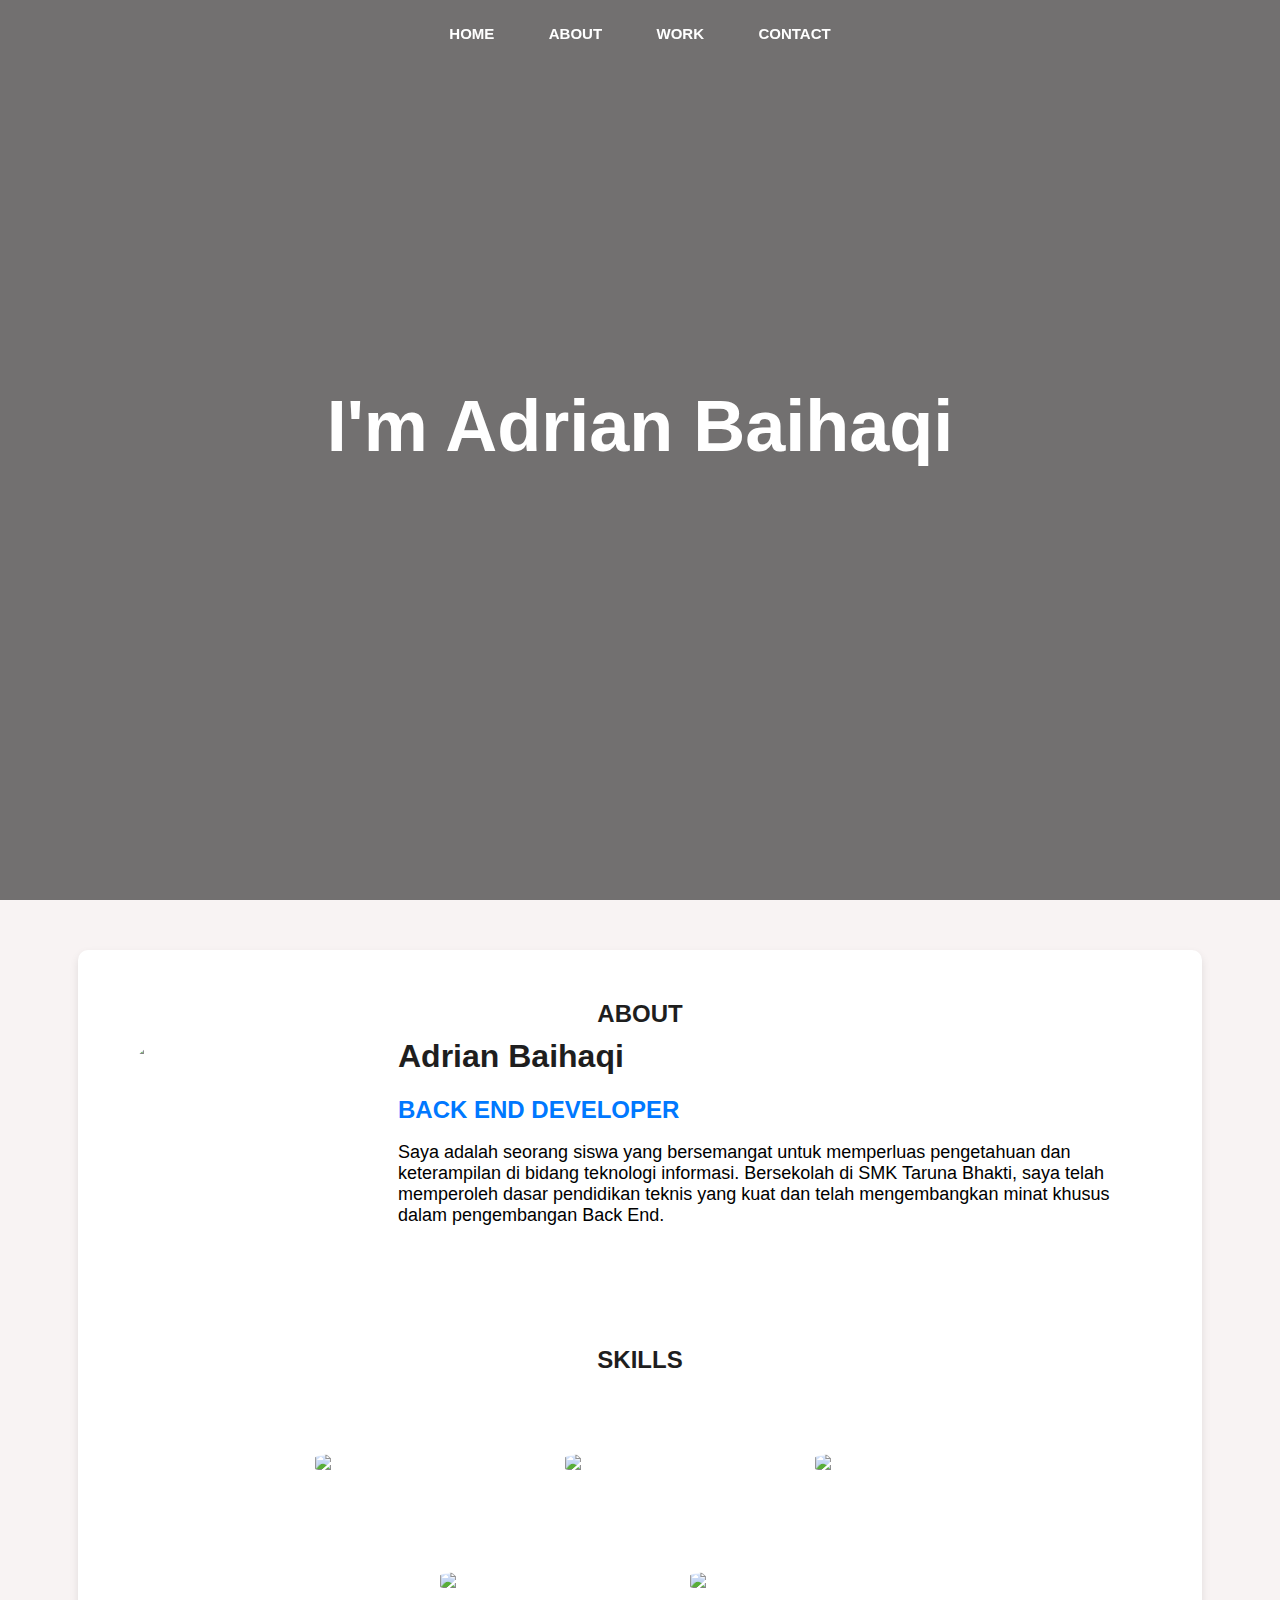
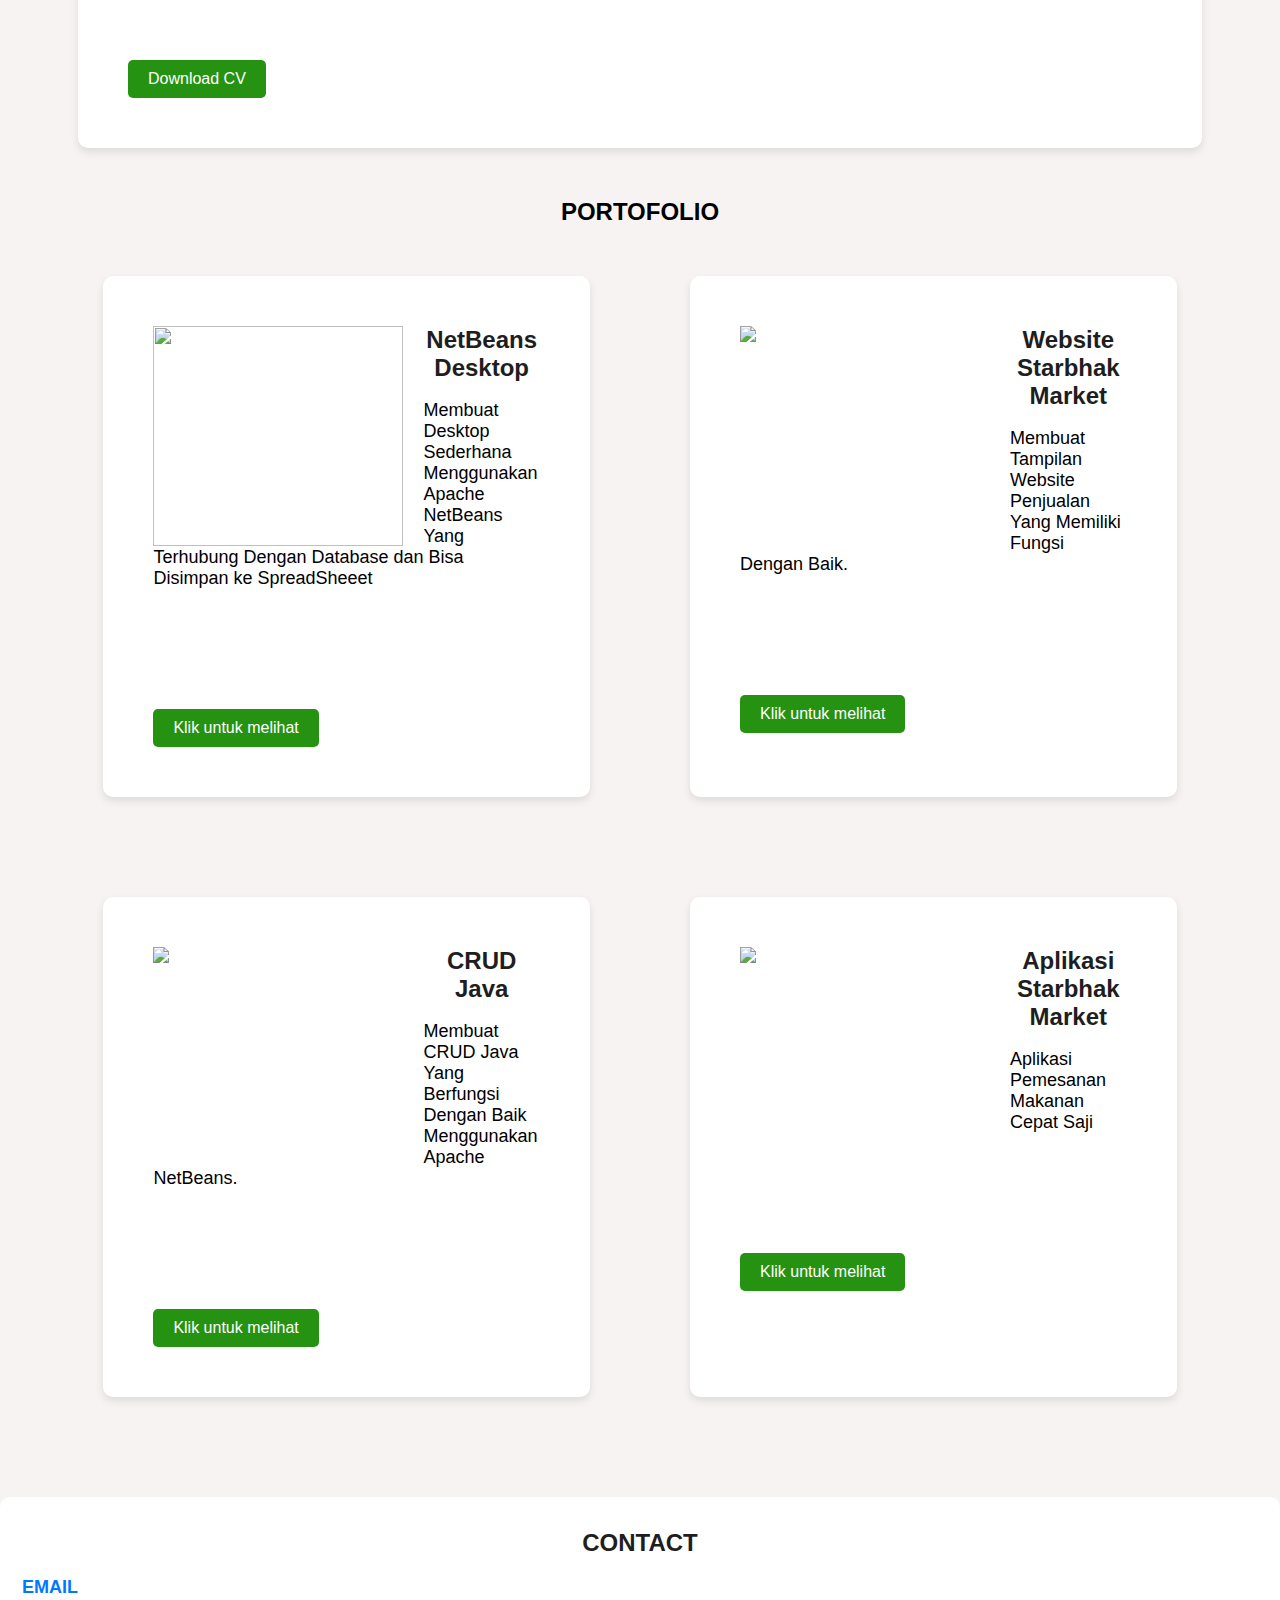
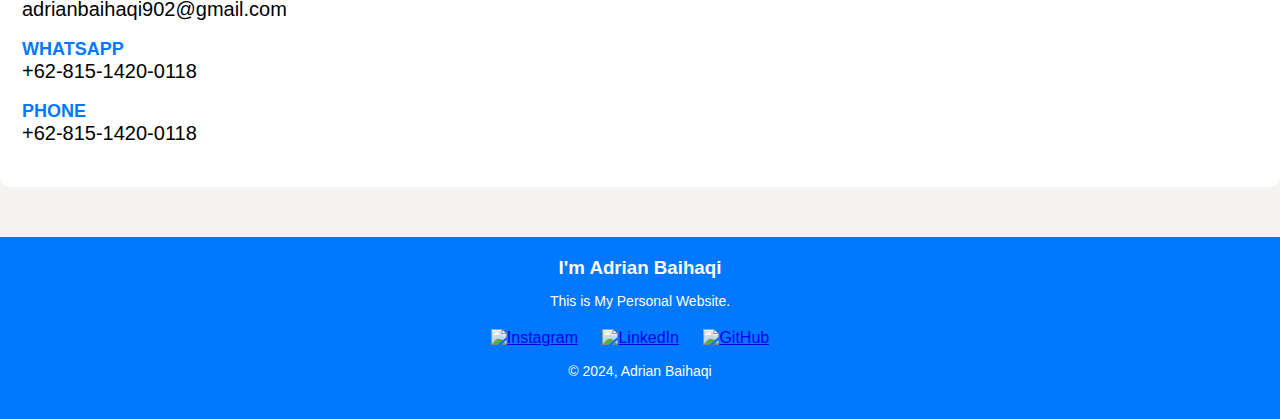
==== commit d4276b74: "rev3" ====
--- a/index.html
+++ b/index.html
@@ -274,6 +274,7 @@
   object-fit: cover; 
   border-radius: 0 !important; 
 }
+
 
 /* CSS untuk Contact */
 .contact-info {
@@ -519,7 +520,6 @@
     <div class="footer-content">
         <h3>I'm Adrian Baihaqi</h3>
         <p>This is My Personal Website.</p>
-        <h4>Follow<h4>
         <ul class="social-icons">
             <li><a href="https://www.instagram.com/adrian_snox/"><img src="./assets/images/Instagram_icon.png.png" alt="Instagram"></a></li>
             <li><a href="https://www.linkedin.com/in/adrian-baihaqi-069a71303/"><img src="./assets/images/LinkedIn_logo_initials.png" alt="LinkedIn"></a></li>
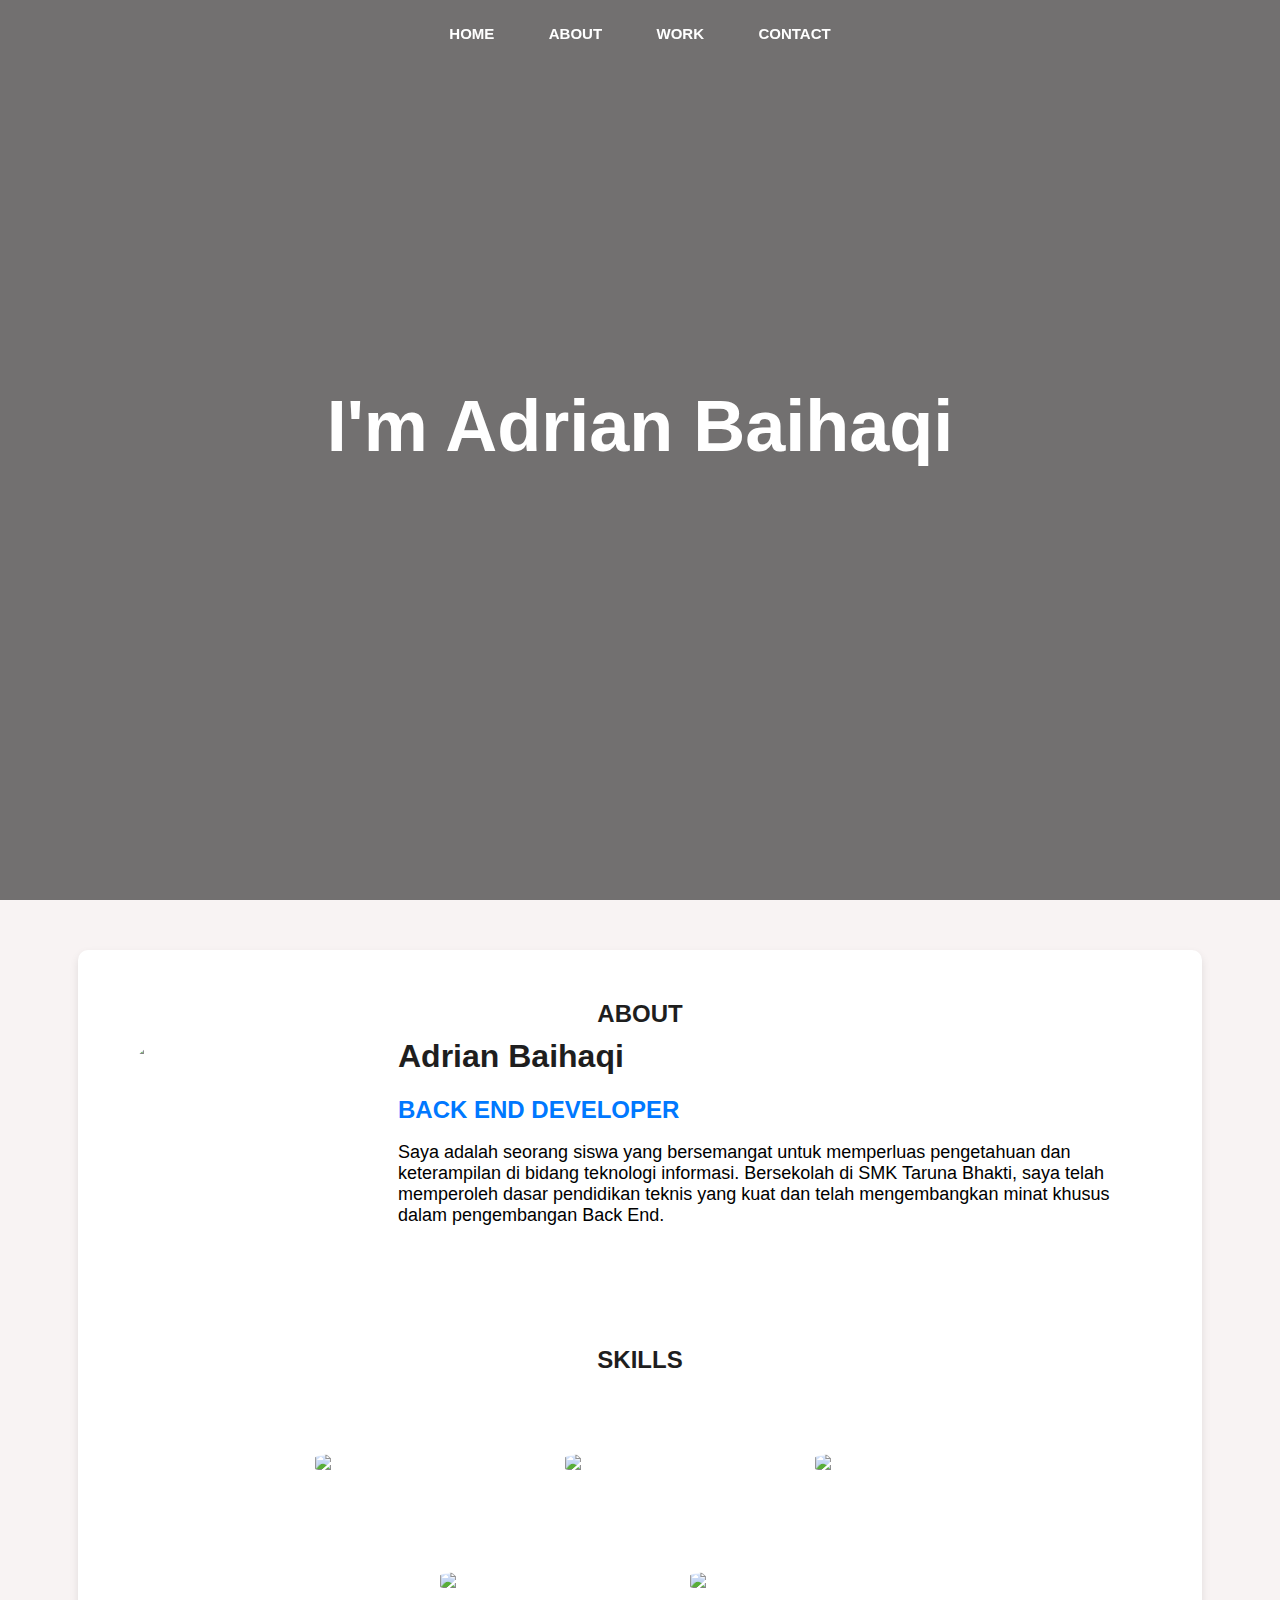
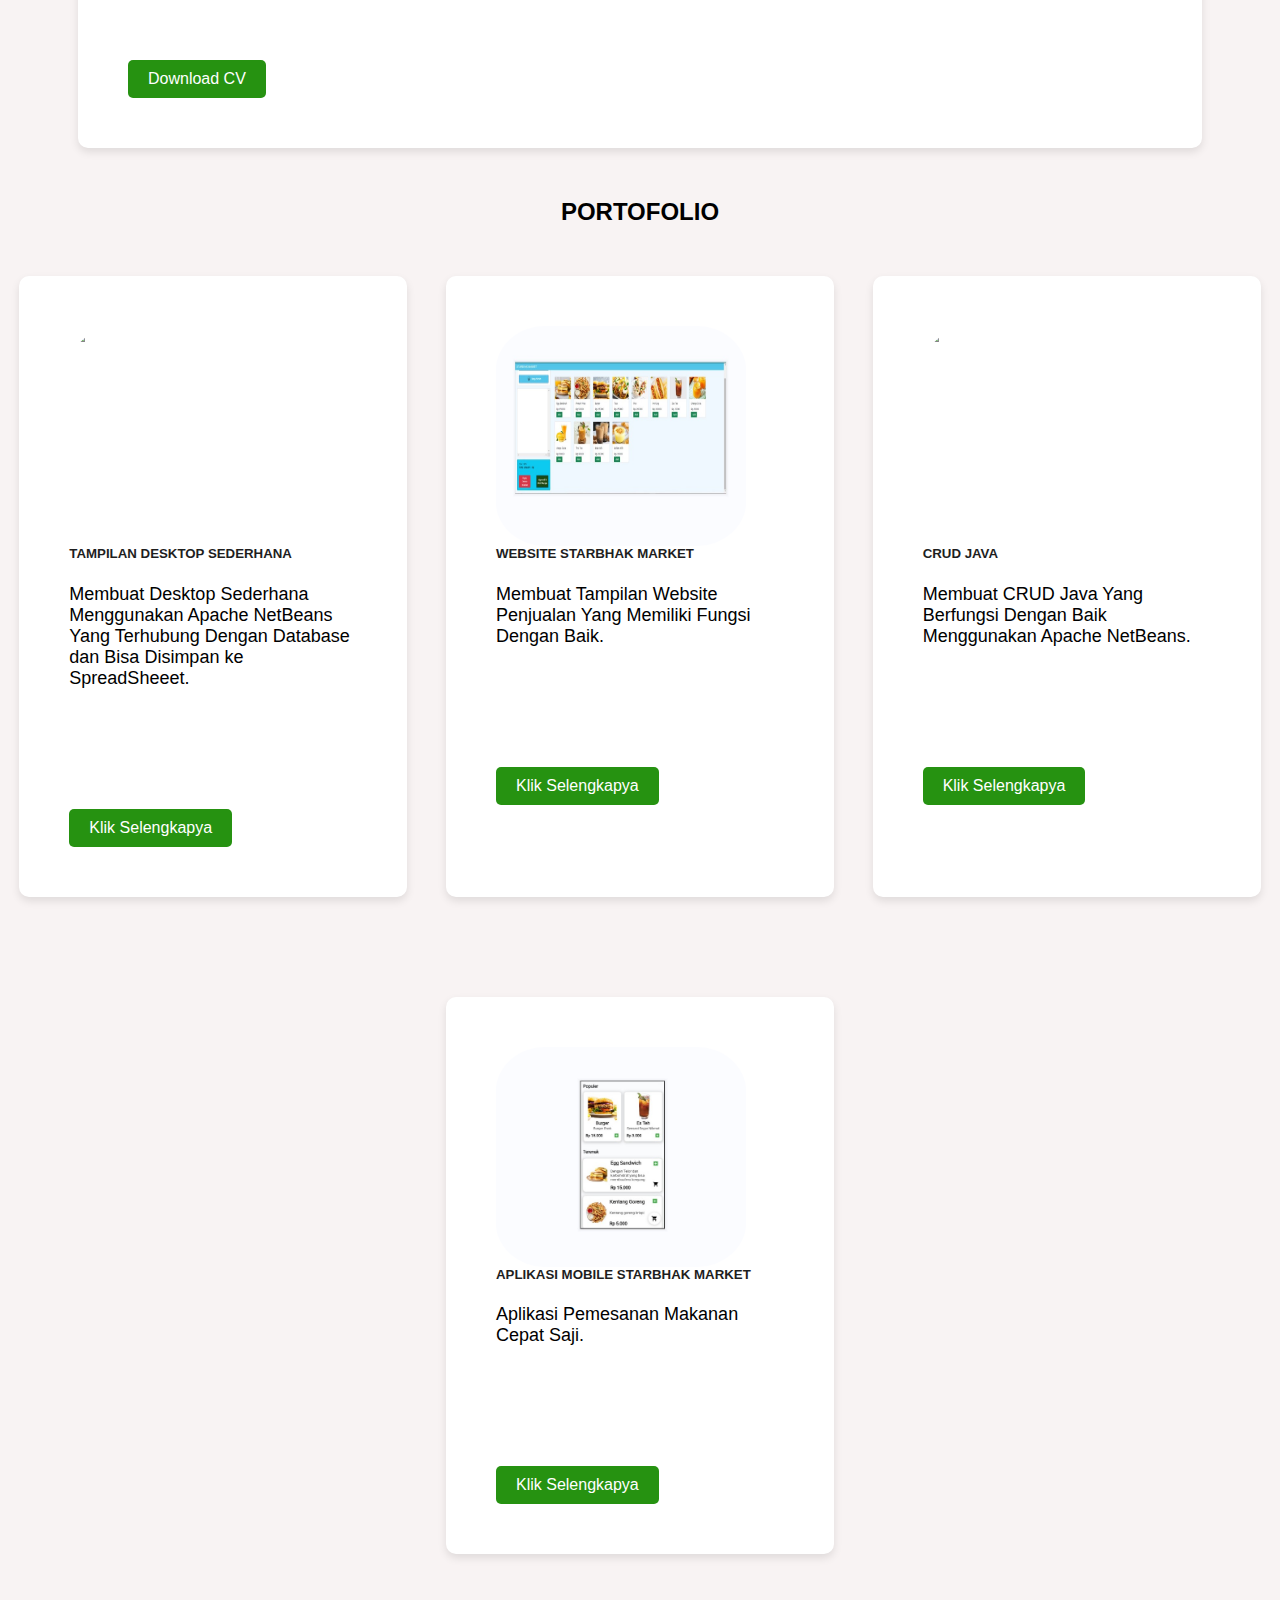
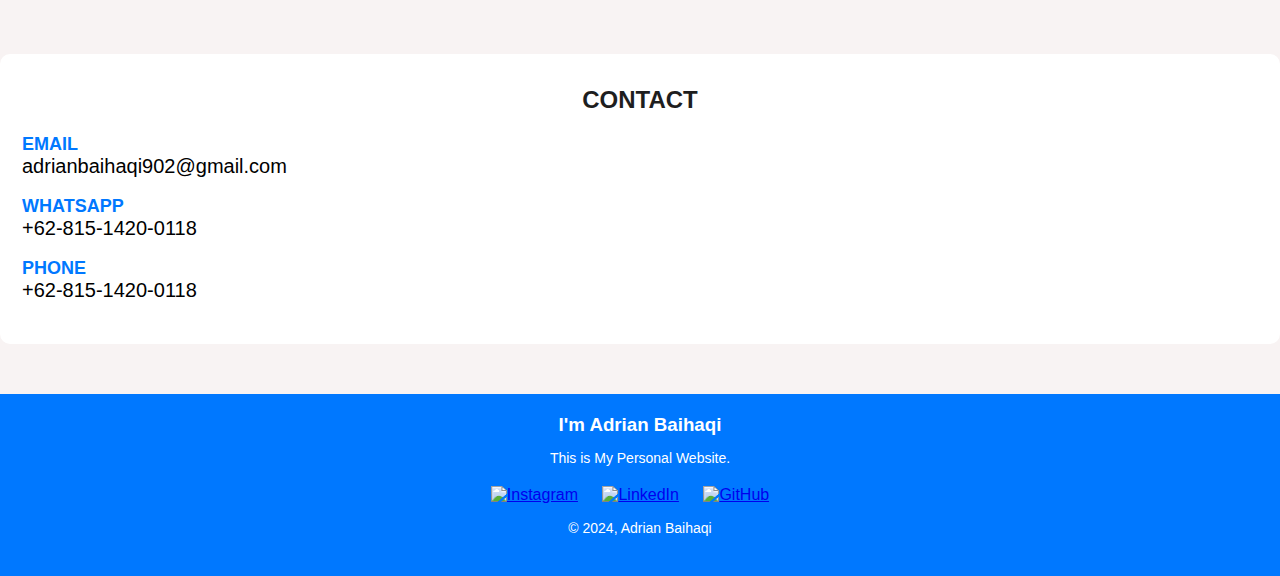
==== commit eb4aa5a8: "rev2" ====
--- a/index.html
+++ b/index.html
@@ -8,6 +8,7 @@
     <link href="" rel="icon">
     <link rel="stylesheet" href="https://cdnjs.cloudflare.com/ajax/libs/font-awesome/6.0.0-beta3/css/all.min.css">
 <style>
+
 /* CSS untuk body */
 body {
   background-color: #f8f3f3;
@@ -257,24 +258,15 @@
   justify-content: center;
 }
 
-.portfolio-card-container .card {
-  width: calc(33.33% - 40px); 
-  margin: 50px; 
-}
-
-.portfolio-card-container .portfolio-img {
-  border-radius: 0;
-  width: 100%; 
-  height: auto; 
-}
-
-.card-img {
-  width: 100%; 
-  height: auto; 
-  object-fit: cover; 
-  border-radius: 0 !important; 
-}
-
+.portfolio-card {
+  width: calc(33.33% - 40px); /* Ubah lebar card sesuai kebutuhan, dan kurangi margin agar tidak overlap */
+  margin: 20px; /* Ubah margin agar card lebih rapat */
+}
+
+.card-img-top {
+  max-width: 100%; /* Gambar tidak akan melebihi lebar kontainer card */
+  height: auto; /* Memastikan gambar tetap proporsional saat menyesuaikan lebar */
+}
 
 /* CSS untuk Contact */
 .contact-info {
@@ -388,6 +380,8 @@
         </div>
     </div>
 
+    <!-- About -->
+
     <div id="about">
         <div class="card">
             <h2>ABOUT</h2>
@@ -406,105 +400,58 @@
                 <img src="./assets/images/PHP-logo.svg.png" class="card-img-top" alt="logo php">
                 <img src="./assets/images/Python-logo-notext.svg.png" class="card-img-top" alt="logo py">
                 <img src="./assets/images/1969px-Laravel.svg.png" class="card-img-top" alt="logo laravel">
-                <img src="./assets/images/pngwing.com.png" class="card-img-top" alt="logo DB">
-                
+                <img src="./assets/images/pngwing.com.png" class="card-img-top" alt="logo DB">   
             </div>
-
-            <!-- Bar Progres -->
-            <!-- <div class="progress">
-                <div class="progress-bar" role="progressbar" style="width: 76%;" aria-valuenow="76" aria-valuemin="0" aria-valuemax="100">
-                    <span class="progress-label"><i class="fab fa-php"></i> PHP 76%</span>
-                </div>
-            </div>
-            <div class="progress">
-                <div class="progress-bar" role="progressbar" style="width: 60%;" aria-valuenow="60" aria-valuemin="0" aria-valuemax="100">
-                    <span class="progress-label"><i class="fab fa-python"></i> Python 60%</span>
-                </div>
-            </div>
-            <div class="progress">
-                <div class="progress-bar" role="progressbar" style="width: 85%;" aria-valuenow="85" aria-valuemin="0" aria-valuemax="100">
-                    <span class="progress-label"><i class="fab fa-java"></i> Java 85%</span>
-                </div>
-            </div>
-            <div class="progress">
-                <div class="progress-bar" role="progressbar" style="width: 77%;" aria-valuenow="77" aria-valuemin="0" aria-valuemax="100">
-                    <span class="progress-label"><i class="fab fa-laravel"></i> Laravel 77%</span>
-                </div>
-            </div>
-            <div class="progress">
-                <div class="progress-bar" role="progressbar" style="width: 78%;" aria-valuenow="78" aria-valuemin="0" aria-valuemax="100">
-                    <span class="progress-label"><i class="fab fa-db"></i> Database 78%</span>
-                </div>
-            </div> -->
             <!-- Tombol Download CV -->
-            <a href="/assets/Putih dan Hitam Profesional Minimalis CV Resume Template-1.pdf" download class="btn btn-primary">Download CV</a>
+            <a href="./assets/Putih dan Hitam Profesional Minimalis CV Resume Template-1.pdf" download class="btn btn-primary">Download CV</a>
         </div>
     </div>
+
+    <!-- Portofolio -->
 
     <div id="work">
       <span id="portfolio-heading">PORTOFOLIO</span>
       <div class="portfolio-card-container">
           
-          <div class="card mb-3" style="max-width: 540px;">
-              <div class="row no-gutters">
-                  <div class="col-md-4">
-                      <img src="./assets/images/netbeans-project.jpg" class="card-img img-fluid" alt="">
-                  </div>
-                  <div class="col-md-8">
-                      <div class="card-body">
-                          <h2 class="card-title">NetBeans Desktop</h2>
-                          <p class="card-text">Membuat Desktop Sederhana Menggunakan Apache NetBeans Yang Terhubung Dengan Database dan Bisa Disimpan ke SpreadSheeet</p>
-                          <a href="https://www.instagram.com/p/C5qlpJvSph4/?utm_source=ig_web_copy_link" class="btn btn-primary">Klik untuk melihat</a>
-                      </div>
-                  </div>
-              </div>
+        <div class="card" style="width: 18rem;">
+          <img src="./assets/images/Simple Desktop Application Interface(5).png" class="card-img-top" alt="project1">
+          <div class="card-body">
+            <h5 class="card-title">TAMPILAN DESKTOP SEDERHANA</h5>
+            <p class="card-text">Membuat Desktop Sederhana Menggunakan Apache NetBeans Yang Terhubung Dengan Database dan Bisa Disimpan ke SpreadSheeet.</p>
+            <a href="https://www.instagram.com/p/C5qlpJvSph4/?utm_source=ig_web_copy_link" class="btn btn-primary">Klik Selengkapya</a>
           </div>
-          <div class="card mb-3" style="max-width: 540px;">
-              <div class="row no-gutters">
-                  <div class="col-md-4">
-                      <img src="./assets/images/Desain tanpa judul(3).png" class="card-img img-fluid" alt="webstarmart">
-                  </div>
-                  <div class="col-md-8">
-                      <div class="card-body">
-                          <h2 class="card-title">Website Starbhak Market</h2>
-                          <p class="card-text">Membuat Tampilan Website Penjualan Yang Memiliki Fungsi Dengan Baik.</p>
-                          <a href="https://github.com/KRNCw5936/Assesment_Web.git" class="btn btn-primary">Klik untuk melihat</a>
-                      </div>
-                  </div>
-              </div>
+        </div>
+      
+        <div class="card" style="width: 18rem;">
+          <img src="./assets/images/starbhakmart2.jpg" class="card-img-top" alt="project2">
+          <div class="card-body">
+            <h5 class="card-title">WEBSITE STARBHAK MARKET</h5>
+            <p class="card-text">Membuat Tampilan Website Penjualan Yang Memiliki Fungsi Dengan Baik.</p>
+            <a href="https://github.com/KRNCw5936/Assesment_Web.git" class="btn btn-primary">Klik Selengkapya</a>
           </div>
-          <div class="card mb-3" style="max-width: 540px;">
-              <div class="row no-gutters">
-                  <div class="col-md-4">
-                      <img src="./assets/images/Simple Desktop Application Interface(5).png" class="card-img img-fluid" alt="...">
-                  </div>
-                  <div class="col-md-8">
-                      <div class="card-body">
-                          <h2 class="card-title">CRUD Java</h2>
-                          <p class="card-text">Membuat CRUD Java Yang Berfungsi Dengan Baik Menggunakan Apache NetBeans.</p>
-                          <a href="https://www.instagram.com/p/C5sAP9ZyaLN/?utm_source=ig_web_copy_link" class="btn btn-primary">Klik untuk melihat</a>
-                      </div>
-                  </div>
-              </div>
+        </div>
+
+        <div class="card" style="width: 18rem;">
+          <img src="./assets/images/Simple Desktop Application Interface(5).png" class="card-img-top" alt="project3">
+          <div class="card-body">
+            <h5 class="card-title">CRUD JAVA</h5>
+            <p class="card-text">Membuat CRUD Java Yang Berfungsi Dengan Baik Menggunakan Apache NetBeans.</p>
+            <a href="https://www.instagram.com/p/C5sAP9ZyaLN/?utm_source=ig_web_copy_link" class="btn btn-primary">Klik Selengkapya</a>
           </div>
-          <div class="card mb-3" style="max-width: 540px;">
-              <div class="row no-gutters">
-                  <div class="col-md-4">
-                      <img src="./assets/images/AppStarMart1.jpg" class="card-img img-fluid" alt="appstarmart">
-                  </div>
-                  <div class="col-md-8">
-                      <div class="card-body">
-                          <h2 class="card-title">Aplikasi Starbhak Market</h2>
-                          <p class="card-text">Aplikasi Pemesanan Makanan Cepat Saji</p>
-                          <a href="https://github.com/KRNCw5936/Asses_Flutter.git" class="btn btn-primary">Klik untuk melihat</a>
-                      </div>
-                  </div>
-              </div>
+        </div>
+        
+        <div class="card" style="width: 18rem;">
+          <img src="./assets/images/AppStarMart2.jpg" class="card-img-top" alt="project4">
+          <div class="card-body">
+            <h5 class="card-title">APLIKASI MOBILE STARBHAK MARKET</h5>
+            <p class="card-text">Aplikasi Pemesanan Makanan Cepat Saji.</p>
+            <a href="https://github.com/KRNCw5936/Asses_Flutter.git" class="btn btn-primary">Klik Selengkapya</a>
           </div>
+        </div>
       </div>
   </div>
   
-  
+  <!-- Contact -->
 
     <div id="contact">
       <div class="contact-info">
